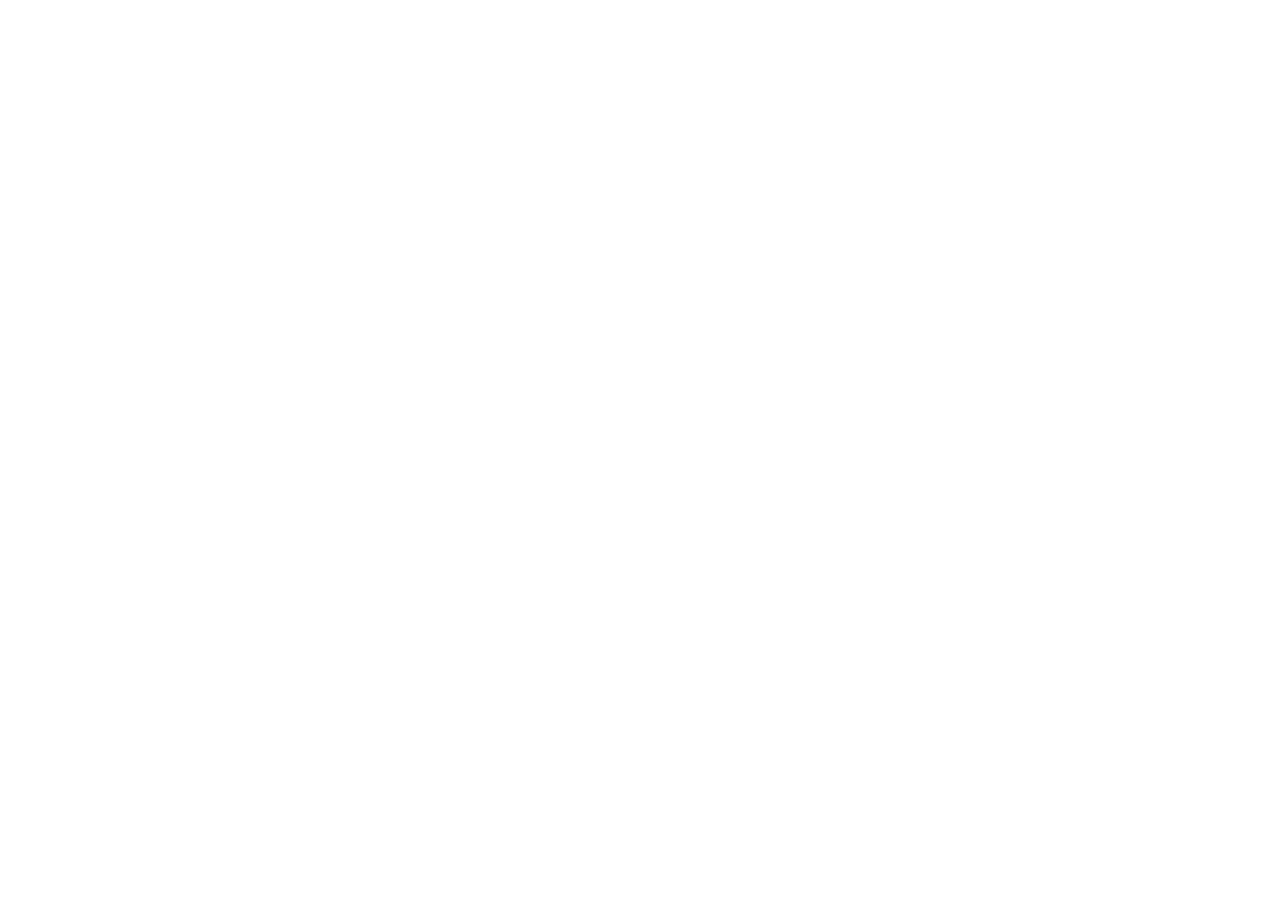
==== index.html @ af360060 "add files" ====
<!DOCTYPE html>
<html lang="en">
<head>
  <meta charset="UTF-8">
  <meta http-equiv="X-UA-Compatible" content="IE=edge">
  <meta name="viewport" content="width=device-width, initial-scale=1.0">
  <title>Today News</title>
  <link rel="shortcut icon" href="/img/icon.png" type="image/x-icon">
<link rel="stylesheet" href="/css/style.css">
</head>
<body>
  
</body>
</html>
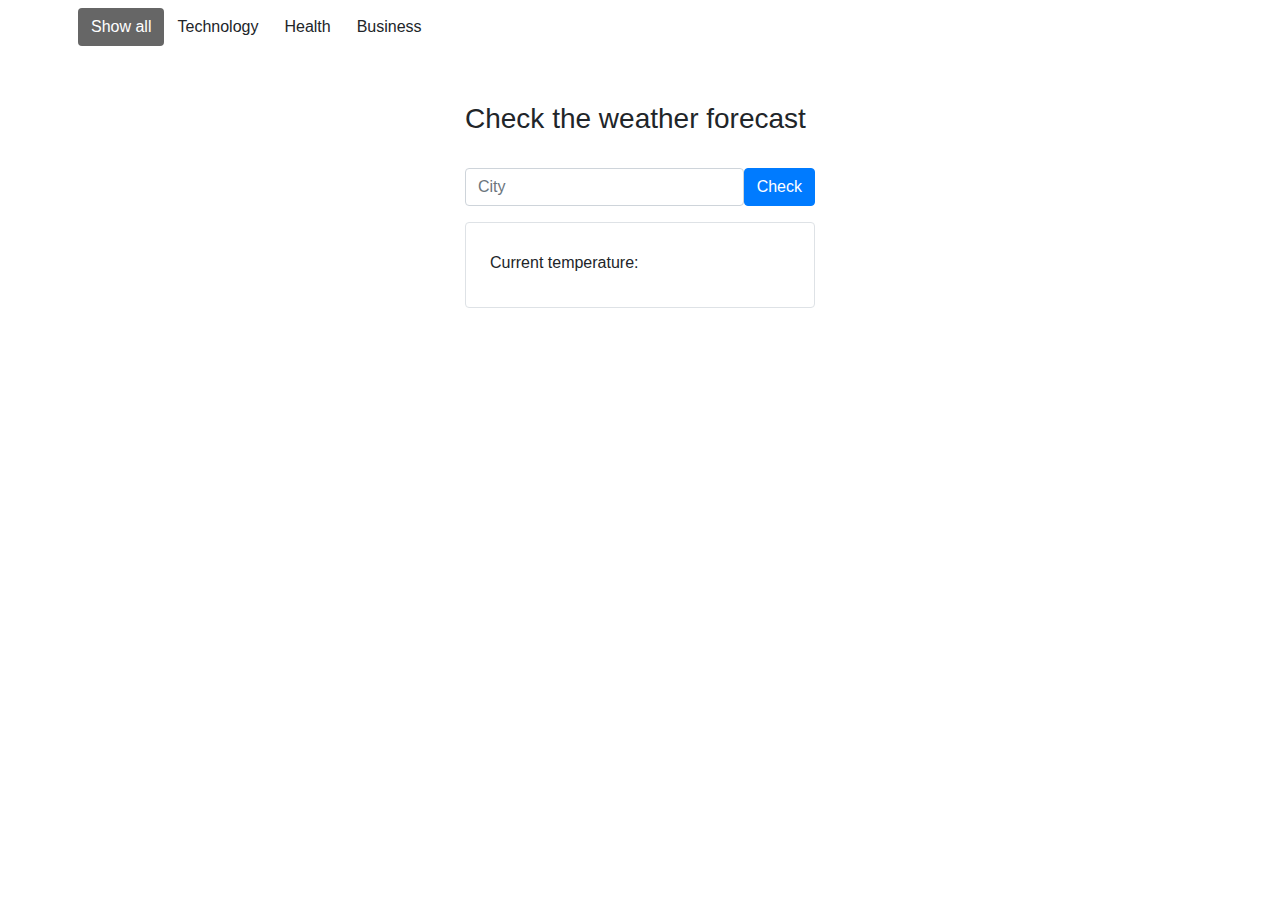
==== commit d9a9b353: "weather" ====
--- a/index.html
+++ b/index.html
@@ -1,4 +1,4 @@
-<!DOCTYPE html>
+
 <html lang="en">
 <head>
   <meta charset="UTF-8">
@@ -6,9 +6,65 @@
   <meta name="viewport" content="width=device-width, initial-scale=1.0">
   <title>Today News</title>
   <link rel="shortcut icon" href="/img/icon.png" type="image/x-icon">
+  <link rel="stylesheet" href="https://stackpath.bootstrapcdn.com/bootstrap/4.3.1/css/bootstrap.min.css" integrity="sha384-ggOyR0iXCbMQv3Xipma34MD+dH/1fQ784/j6cY/iJTQUOhcWr7x9JvoRxT2MZw1T" crossorigin="anonymous">
 <link rel="stylesheet" href="/css/style.css">
+
 </head>
 <body>
-  
+  <!--Start container-->
+  <div class="container" >
+     <!--Start Categories Buttons-->
+    <div class="row p-2">
+        <button class="btn active" onclick="filterSelection('all')"> Show all</button>
+        <button class="btn" onclick="filterSelection('Technology')"> Technology</button>
+        <button class="btn" onclick="filterSelection('Health')"> Health</button>
+        <button class="btn" onclick="filterSelection('Business')">Business</button>
+        <button class="btn" onclick="filterSelection('colors')"> </button>
+
+    </div>
+    <!--End Categories Buttons-->
+      <!--Start News section-->
+      <div class="row"id="app">
+        </div>
+   <!--End News section-->
+      <!--Start weather section-->
+        <div id="weather">
+            <section class="row">
+                <div class="container py-5 h-100">
+              
+                  <div class="row d-flex justify-content-center align-items-center h-100">
+                    <div class="col-md-8 col-lg-6 col-xl-4">
+              
+                      <h3 class="mb-4 pb-2 fw-normal">Check the weather forecast</h3>
+              
+                  <div class="input-group rounded mb-3">
+                        <input  class="form-control rounded" placeholder="City" id="searchCityInput">
+                        <button class="btn outline btn-primary" id="searchCity">Check</button>
+                      </div>
+
+                      <div class="card shadow-0 border">
+                        <div class="card-body p-4">
+              
+                          <h4 class="mb-1 sfw-normal" id="city_name"></h4>
+                          <p class="mb-2">Current temperature: <strong id="temp"></strong></p>
+                          <div class="d-flex flex-row align-items-center">
+                            <p class="mb-0 me-4" id="ob_time"></p>
+                            <i class="fas fa-cloud fa-3x" style="color: #eee;"></i>
+                          </div>
+              
+                        </div>
+                      </div>
+              
+                    </div>
+                  </div>
+              
+                </div>
+              </section>
+          </div>
+           <!--End weather section-->
+</div>
+<!--End container-->
+<!--script files-->
+<script src="script.js"></script>
 </body>
 </html>--- a/css/style.css
+++ b/css/style.css
@@ -0,0 +1,19 @@
+.filterDiv {
+    float: left;
+    background-color: #2196F3;
+    color: #ffffff;
+    width: 100px;
+    line-height: 100px;
+    text-align: center;
+    margin: 2px;
+    display: none;
+  }
+  
+  .show {
+    display: block;
+  }
+
+  .btn.active {
+    background-color: #666;
+    color: white;
+  }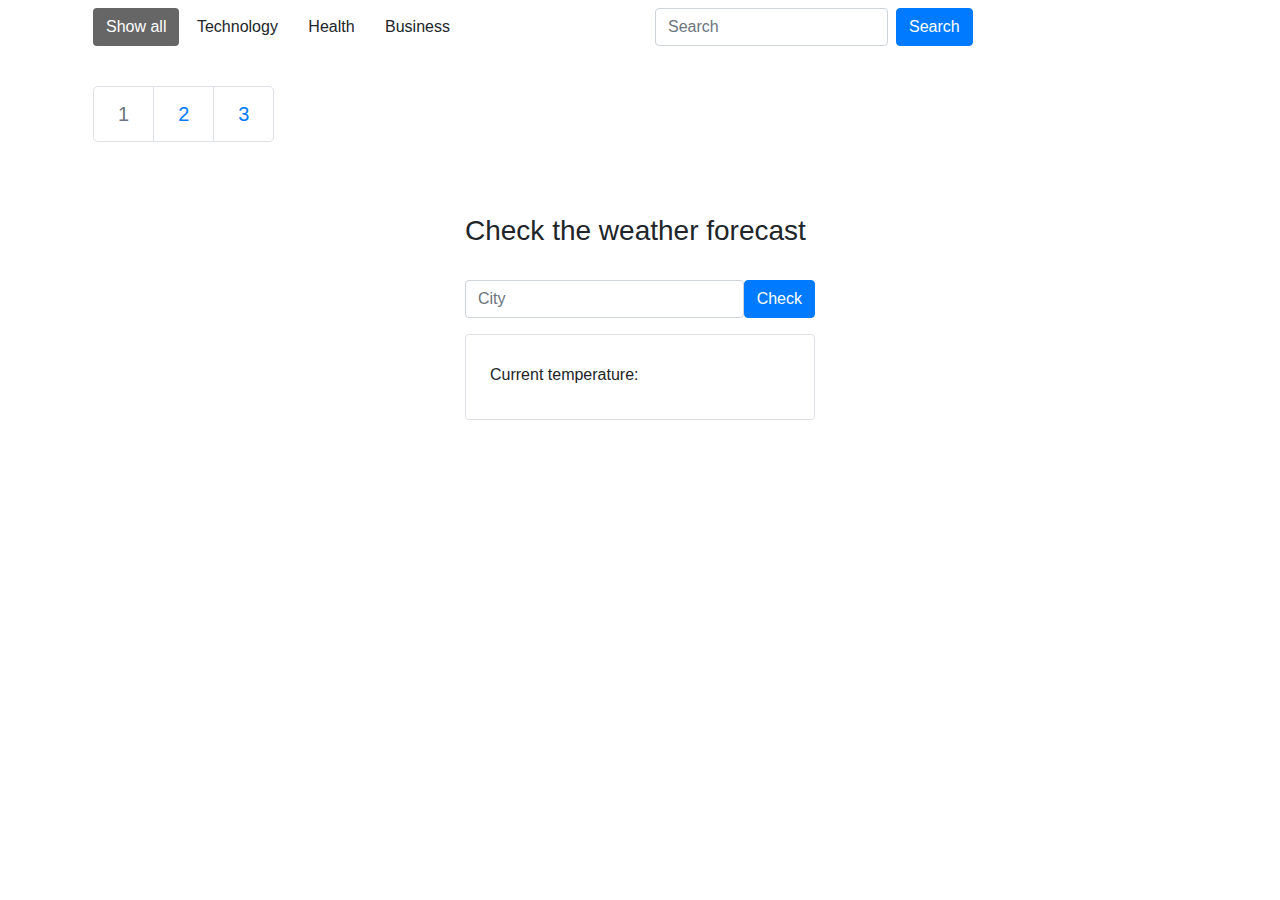
==== commit ab389e1c: "Pagination" ====
--- a/index.html
+++ b/index.html
@@ -7,7 +7,9 @@
   <title>Today News</title>
   <link rel="shortcut icon" href="/img/icon.png" type="image/x-icon">
   <link rel="stylesheet" href="https://stackpath.bootstrapcdn.com/bootstrap/4.3.1/css/bootstrap.min.css" integrity="sha384-ggOyR0iXCbMQv3Xipma34MD+dH/1fQ784/j6cY/iJTQUOhcWr7x9JvoRxT2MZw1T" crossorigin="anonymous">
-<link rel="stylesheet" href="/css/style.css">
+  <link rel="stylesheet" href="https://maxcdn.bootstrapcdn.com/bootstrap/4.0.0/css/bootstrap.min.css" integrity="sha384-Gn5384xqQ1aoWXA+058RXPxPg6fy4IWvTNh0E263XmFcJlSAwiGgFAW/dAiS6JXm" crossorigin="anonymous">
+
+  <link rel="stylesheet" href="/css/style.css">
 
 </head>
 <body>
@@ -15,17 +17,36 @@
   <div class="container" >
      <!--Start Categories Buttons-->
     <div class="row p-2">
-        <button class="btn active" onclick="filterSelection('all')"> Show all</button>
-        <button class="btn" onclick="filterSelection('Technology')"> Technology</button>
-        <button class="btn" onclick="filterSelection('Health')"> Health</button>
-        <button class="btn" onclick="filterSelection('Business')">Business</button>
-        <button class="btn" onclick="filterSelection('colors')"> </button>
+      <div class="col-6">
+        <button id="all" class="btn active"> Show all</button>
+        <button id="Technology" class="btn"> Technology</button>
+        <button id="Health" class="btn"> Health</button>
+        <button id="Business" class="btn">Business</button>
+      </div>
+      <div class="col-6">
+        <form class="form-inline md-form mr-auto mb-4">
+            <input id="wordSearch" class="form-control mr-sm-2" type="text" placeholder="Search" aria-label="Search">
+            <button id="searchButton"class="btn outline btn-primary" type="submit">Search</button>
+          </form>
+          </div>
 
     </div>
     <!--End Categories Buttons-->
       <!--Start News section-->
-      <div class="row"id="app">
+  
+      <div class="row" id="app">
+
+          
         </div>
+        <nav class="row m-2" aria-label="...">
+            <ul class="pagination pagination-lg">
+              <li class="page-item disabled">
+                  <button id="one" class="page-link" >1</button>              </li>
+              <li class="page-item"><button id="tow" class="page-link" >2</button></li>
+              <li class="page-item"><button id="three" class="page-link" >3</button></li>
+            </ul>
+          </nav>
+ 
    <!--End News section-->
       <!--Start weather section-->
         <div id="weather">
--- a/css/style.css
+++ b/css/style.css
@@ -16,4 +16,8 @@
   .btn.active {
     background-color: #666;
     color: white;
+  }
+
+  .disabled{
+    color: #666;
   }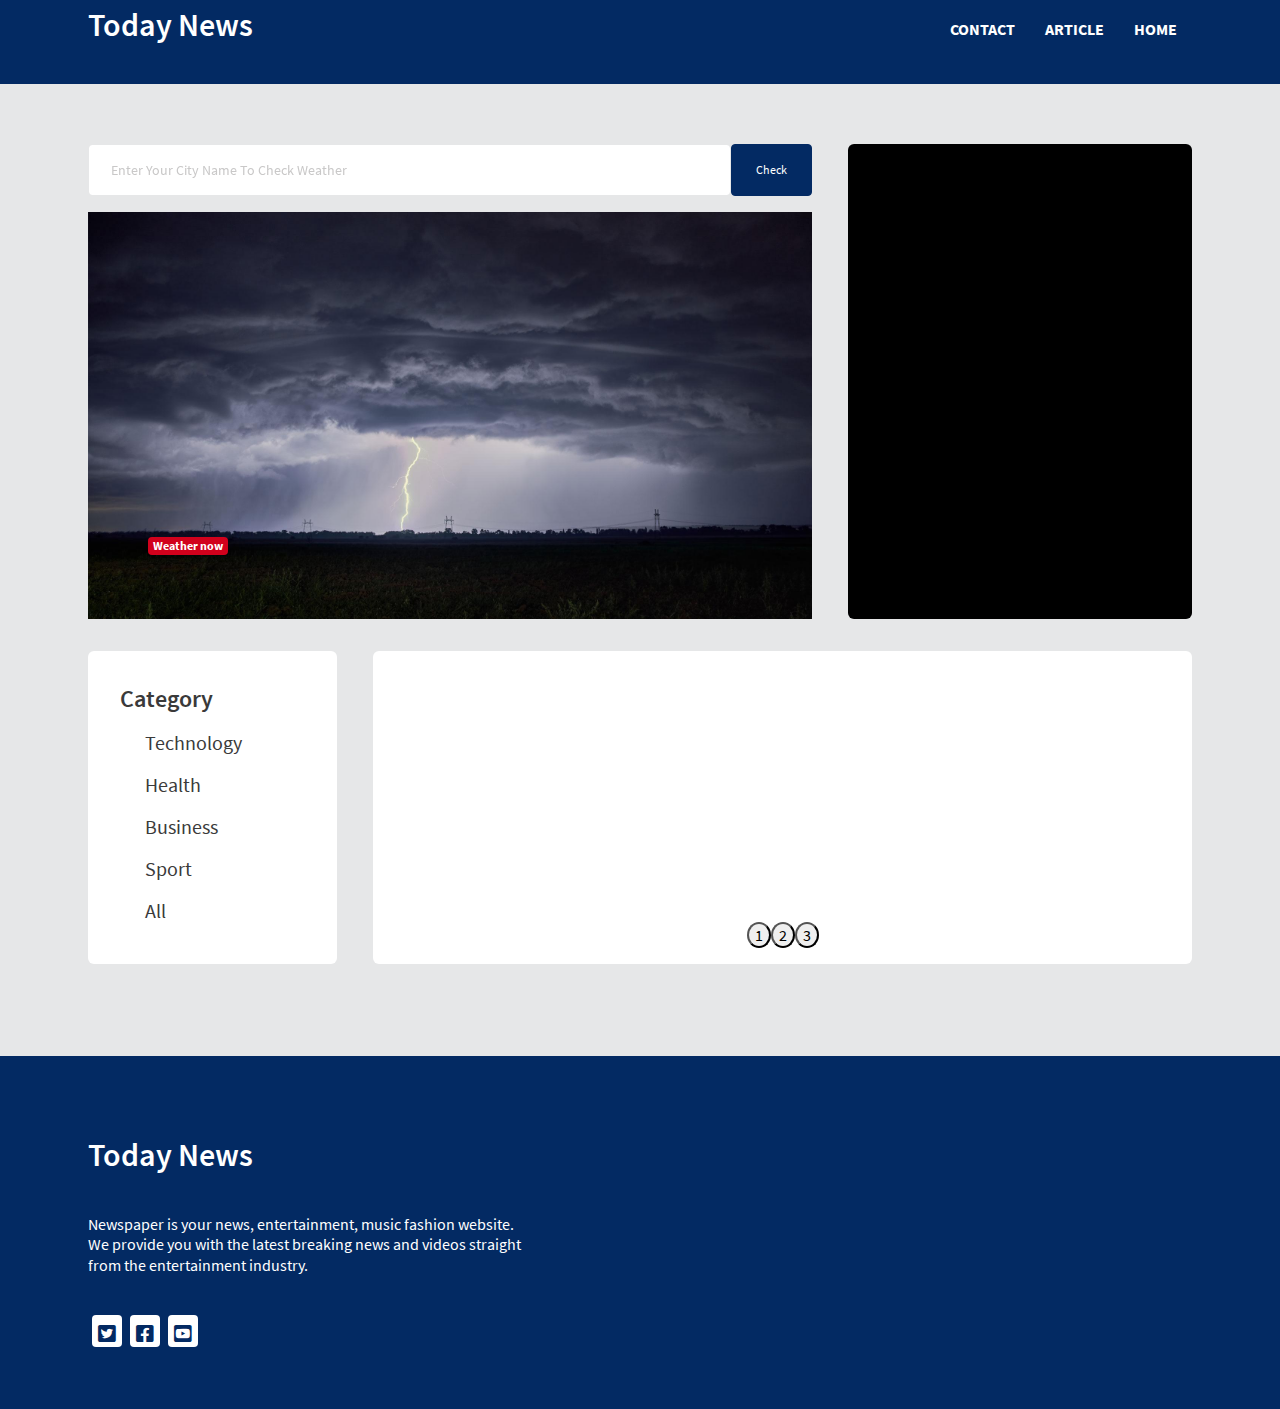
==== commit 019c6e1e: "last" ====
--- a/index.html
+++ b/index.html
@@ -1,91 +1,217 @@
-
-<html lang="en">
-<head>
-  <meta charset="UTF-8">
-  <meta http-equiv="X-UA-Compatible" content="IE=edge">
-  <meta name="viewport" content="width=device-width, initial-scale=1.0">
-  <title>Today News</title>
-  <link rel="shortcut icon" href="/img/icon.png" type="image/x-icon">
-  <link rel="stylesheet" href="https://stackpath.bootstrapcdn.com/bootstrap/4.3.1/css/bootstrap.min.css" integrity="sha384-ggOyR0iXCbMQv3Xipma34MD+dH/1fQ784/j6cY/iJTQUOhcWr7x9JvoRxT2MZw1T" crossorigin="anonymous">
-  <link rel="stylesheet" href="https://maxcdn.bootstrapcdn.com/bootstrap/4.0.0/css/bootstrap.min.css" integrity="sha384-Gn5384xqQ1aoWXA+058RXPxPg6fy4IWvTNh0E263XmFcJlSAwiGgFAW/dAiS6JXm" crossorigin="anonymous">
-
-  <link rel="stylesheet" href="/css/style.css">
-
-</head>
-<body>
-  <!--Start container-->
-  <div class="container" >
-     <!--Start Categories Buttons-->
-    <div class="row p-2">
-      <div class="col-6">
-        <button id="all" class="btn active"> Show all</button>
-        <button id="Technology" class="btn"> Technology</button>
-        <button id="Health" class="btn"> Health</button>
-        <button id="Business" class="btn">Business</button>
-      </div>
-      <div class="col-6">
-        <form class="form-inline md-form mr-auto mb-4">
-            <input id="wordSearch" class="form-control mr-sm-2" type="text" placeholder="Search" aria-label="Search">
-            <button id="searchButton"class="btn outline btn-primary" type="submit">Search</button>
-          </form>
+<!DOCTYPE html>
+<html lang="zxx">
+  <head>
+    <!-- Required meta tags -->
+    <meta charset="UTF-8" />
+    <meta name="viewport" content="width=device-width, initial-scale=1.0" />
+    <meta http-equiv="X-UA-Compatible" content="ie=edge" />
+    <title>Today News</title>
+    <link rel="shortcut icon" href="/img/icon.png" type="image/x-icon">
+    <link rel="stylesheet" href="https://stackpath.bootstrapcdn.com/bootstrap/4.3.1/css/bootstrap.min.css" integrity="sha384-ggOyR0iXCbMQv3Xipma34MD+dH/1fQ784/j6cY/iJTQUOhcWr7x9JvoRxT2MZw1T" crossorigin="anonymous">
+    <link rel="stylesheet" href="https://maxcdn.bootstrapcdn.com/bootstrap/4.0.0/css/bootstrap.min.css" integrity="sha384-Gn5384xqQ1aoWXA+058RXPxPg6fy4IWvTNh0E263XmFcJlSAwiGgFAW/dAiS6JXm" crossorigin="anonymous">
+    <link
+    rel="stylesheet"
+    href="//use.fontawesome.com/releases/v5.0.7/css/all.css"
+  />
+
+    <link
+      rel="stylesheet"
+      href="assets/css/materialdesignicons.min.css"
+    />
+    <link rel="stylesheet" href="assets/vendors/aos/dist/aos.css/aos.css" />
+
+    <!-- inject:css -->
+    <link rel="stylesheet" href="assets/css/style.css">
+  </head>
+
+  <body>
+    <div class="container-scroller">
+      <div class="main-panel">
+        <!-- partial:partials/_navbar.html -->
+        <header id="header">
+          <div class="container">
+            <nav class="navbar navbar-expand-lg navbar-light">
+              <div class="navbar-bottom">
+                <div class="d-flex justify-content-between align-items-center">
+                  <div>
+                    <a class="navbar-brand" href="#"
+                      ><span><h1 class="text-white">Today News</h1></span></a>
+                  </div>
+                  <div>
+                    <button
+                      class="navbar-toggler"
+                      type="button"
+                      data-target="#navbarSupportedContent"
+                      aria-controls="navbarSupportedContent"
+                      aria-expanded="false"
+                      aria-label="Toggle navigation"
+                    >
+                      <span class="navbar-toggler-icon"></span>
+                    </button>
+                    <div
+                      class="navbar-collapse justify-content-center collapse"
+                      id="navbarSupportedContent"
+                    >
+                      <ul
+                        class="navbar-nav d-lg-flex justify-content-between align-items-center "
+                      >
+                        <li>
+                          <button class="navbar-close">
+                              <i class="fas fa-window-close"></i>
+                          </button>
+                        </li>
+                       
+                        <li class="nav-item">
+                          <a class="nav-link" href="contactus.html">Contact</a>
+                        </li>
+                        <li class="nav-item active">
+                            <a class="nav-link" href="#app">Article</a>
+                          </li>
+                        <li class="nav-item active">
+                            <a class="nav-link" href="index.html">Home</a>
+                          </li>
+                      </ul>
+                    </div>
+                  </div>
+                  
+                </div>
+              </div>
+            </nav>
           </div>
-
-    </div>
-    <!--End Categories Buttons-->
-      <!--Start News section-->
-  
-      <div class="row" id="app">
-
-          
-        </div>
-        <nav class="row m-2" aria-label="...">
-            <ul class="pagination pagination-lg">
-              <li class="page-item disabled">
-                  <button id="one" class="page-link" >1</button>              </li>
-              <li class="page-item"><button id="tow" class="page-link" >2</button></li>
-              <li class="page-item"><button id="three" class="page-link" >3</button></li>
-            </ul>
-          </nav>
- 
-   <!--End News section-->
-      <!--Start weather section-->
-        <div id="weather">
-            <section class="row">
-                <div class="container py-5 h-100">
-              
-                  <div class="row d-flex justify-content-center align-items-center h-100">
-                    <div class="col-md-8 col-lg-6 col-xl-4">
-              
-                      <h3 class="mb-4 pb-2 fw-normal">Check the weather forecast</h3>
-              
-                  <div class="input-group rounded mb-3">
-                        <input  class="form-control rounded" placeholder="City" id="searchCityInput">
+        </header>
+
+        <!-- partial -->
+        <div class="content-wrapper">
+          <div class="container">
+            <div class="row" data-aos="fade-up">
+              <div class="col-xl-8 stretch-card grid-margin">
+                <div class="position-relative">
+                    <div class="input-group rounded mb-3">
+                        <input  class="form-control rounded" placeholder="Enter Your City Name To Check Weather" id="searchCityInput">
                         <button class="btn outline btn-primary" id="searchCity">Check</button>
                       </div>
-
-                      <div class="card shadow-0 border">
-                        <div class="card-body p-4">
+                      <div class="banner-content">
+                      
+                          <div class="badge badge-danger fs-12 font-weight-bold mb-3">
+                            Weather now
+                          </div>
+                          <h1 class="mb-0" id="city_name"></h1>
+                          <h1 id="temp"></h1>
+                          <h1 class="mb-2" id="ob_time">
+                          </h1>
+                        
+                        </div>
+                  <img
+                    src="assets/images/ASpot_Weather.jpeg"
+                    alt="banner"
+                    class="img-fluid"
+                  />
+                  
+                 
+                </div>
+              </div>
+              <!--last news-->
+              <div class="col-xl-4 stretch-card grid-margin">
+                <div class="card bg-dark text-white">
+                  <div class="card-body" id="lastNews">
+                  
+                  </div>
+                </div>
+              </div>
+            </div>
+            <div class="row" data-aos="fade-up">
+              <div class="col-lg-3 stretch-card grid-margin">
+                <div class="card">
+                  <div class="card-body">
+                    <h2>Category</h2>
+                    <ul class="vertical-menu">
+                      <li><button id="Technology" style="font-size:20px;" class="btn">Technology</button></li>
+                      <li><button id="Health" style="font-size:20px;" class="btn">Health</button></li>
+                      <li><button id="Business" style="font-size:20px;" class="btn">Business</button></li>
+                      <li><button id="Sport" style="font-size:20px;" class="btn">Sport</button></li>
+                      <li><button id="all" style="font-size:20px;" class="btn">All</button></li>
+                    </ul>
+                  </div>
+                </div>
+              </div>
+
+              <!--articles-->
+              <div class="col-lg-9 stretch-card grid-margin">
+                <div class="card">
+                  <div class="card-body" id="app" >
+
+                  </div>
+                  <nav class="ml-auto mr-auto" aria-label="...">
+                      <ul class="pagination pagination-lg" style="padding:0">
+                        <li class="page-item  disabled" value="1">
+                            <button id="one" class=" rounded-circle" >1</button>              </li>
+                        <li class="page-item" value="2"><button id="tow" class="rounded-circle" >2</button></li>
+                        <li class="page-item" value="2"><button id="three" class="rounded-circle" >3</button></li>
+                      </ul>
+                    </nav>
+                </div>
+                
+              </div>
               
-                          <h4 class="mb-1 sfw-normal" id="city_name"></h4>
-                          <p class="mb-2">Current temperature: <strong id="temp"></strong></p>
-                          <div class="d-flex flex-row align-items-center">
-                            <p class="mb-0 me-4" id="ob_time"></p>
-                            <i class="fas fa-cloud fa-3x" style="color: #eee;"></i>
-                          </div>
-              
-                        </div>
-                      </div>
-              
-                    </div>
-                  </div>
-              
-                </div>
-              </section>
+            </div>
+
           </div>
-           <!--End weather section-->
-</div>
-<!--End container-->
-<!--script files-->
-<script src="script.js"></script>
-</body>
-</html>+        </div>
+        <!-- main-panel ends -->
+        <!-- container-scroller ends -->
+
+        <!-- partial:partials/_footer.html -->
+        <footer>
+          <div class="footer-top">
+            <div class="container">
+              <div class="row">
+                <div class="col-sm-5">
+                    <a class="navbar-brand" href="#"
+                    ><span><h1 class="text-white">Today News</h1></span></a>
+                  <h5 class="font-weight-normal mt-4 mb-5">
+                    Newspaper is your news, entertainment, music fashion website. We
+                    provide you with the latest breaking news and videos straight from
+                    the entertainment industry.
+                  </h5>
+                  <ul class="social-media mb-3">
+                      <li>
+                          <a href="https://twitter.com/bex_2030">
+                            <i class="fab fa-twitter-square"></i>
+                          </a>
+                        </li>
+                    <li>
+                      <a href="#">
+                          <i class="fab fa-facebook-square"></i>
+                      </a>
+                    </li>
+                    <li>
+                      <a href="#">
+                          <i class="fab fa-youtube-square"></i>
+                      </a>
+                    </li>
+                   
+                  </ul>
+                </div>
+
+              </div>
+            </div>
+          </div>
+ 
+        </footer>
+
+        <!-- partial -->
+      </div>
+    </div>
+    <!-- inject:js -->
+    <script src="assets/vendors/js/vendor.bundle.base.js"></script>
+    <!-- endinject -->
+    <!-- plugin js for this page -->
+    <script src="assets/vendors/aos/dist/aos.js/aos.js"></script>
+    <!-- End plugin js for this page -->
+    <!-- Custom js for this page-->
+    <script src="assets/js/demo.js"></script>
+    <script src="assets/js/jquery.easeScroll.js"></script>
+    <!-- End custom js for this page-->
+    <script src="assets/js/script.js"></script>
+  </body>
+</html>
--- a/assets/css/style.css
+++ b/assets/css/style.css
@@ -0,0 +1,10889 @@
+/*-------------------------------------------------------------------*/
+/* === Import Bootstrap functions and variables === */
+/*-------------------------------------------------------------------*/
+/* === Import template variables === */
+/*-------------------------------------------------------------------*/
+/* === Boostrap Main SCSS === */
+/*!
+ * Bootstrap v4.4.1 (https://getbootstrap.com/)
+ * Copyright 2011-2019 The Bootstrap Authors
+ * Copyright 2011-2019 Twitter, Inc.
+ * Licensed under MIT (https://github.com/twbs/bootstrap/blob/master/LICENSE)
+ */
+ .filterDiv {
+  float: left;
+  background-color: #2196F3;
+  color: #ffffff;
+  width: 100px;
+  line-height: 100px;
+  text-align: center;
+  margin: 2px;
+  display: none;
+}
+
+.show {
+  display: block;
+}
+
+.btn.active {
+  color: #f5a623;
+}
+
+.disabled{
+  color: #032a63;
+}
+:root {
+  --blue: #5e50f9;
+  --indigo: #6610f2;
+  --purple: #6a008a;
+  --pink: #e91e63;
+  --red: #f96868;
+  --orange: #f2a654;
+  --yellow: #f6e84e;
+  --green: #46c35f;
+  --teal: #58d8a3;
+  --cyan: #57c7d4;
+  --white: #ffffff;
+  --gray: #6c757d;
+  --gray-dark: #0f1531;
+  --blue: #5e50f9;
+  --indigo: #6610f2;
+  --purple: #6a008a;
+  --pink: #e91e63;
+  --red: #f96868;
+  --orange: #f2a654;
+  --yellow: #f6e84e;
+  --green: #46c35f;
+  --teal: #58d8a3;
+  --cyan: #57c7d4;
+  --white: #ffffff;
+  --gray: #434a54;
+  --gray-light: #aab2bd;
+  --gray-lighter: #e8eff4;
+  --gray-lightest: #e6e9ed;
+  --black: #000000;
+  --primary: #032a63;
+  --secondary: #3a3a3a;
+  --success: #3e8177;
+  --info: #4d7cff;
+  --warning: #f5a623;
+  --danger: #d1011c;
+  --light: #f8f8f8;
+  --dark: #000000;
+  --breakpoint-xs: 0;
+  --breakpoint-sm: 576px;
+  --breakpoint-md: 768px;
+  --breakpoint-lg: 992px;
+  --breakpoint-xl: 1200px;
+  --font-family-sans-serif: -apple-system, BlinkMacSystemFont, "Segoe UI", Roboto, "Helvetica Neue", Arial, "Noto Sans", sans-serif, "Apple Color Emoji", "Segoe UI Emoji", "Segoe UI Symbol", "Noto Color Emoji";
+  --font-family-monospace: SFMono-Regular, Menlo, Monaco, Consolas, "Liberation Mono", "Courier New", monospace;
+}
+
+*,
+*::before,
+*::after {
+  box-sizing: border-box;
+}
+
+html {
+  font-family: sans-serif;
+  line-height: 1.15;
+  -webkit-text-size-adjust: 100%;
+  -webkit-tap-highlight-color: rgba(0, 0, 0, 0);
+}
+
+article, aside, figcaption, figure, footer, header, hgroup, main, nav, section {
+  display: block;
+}
+
+body {
+  margin: 0;
+  font-family: -apple-system, BlinkMacSystemFont, "Segoe UI", Roboto, "Helvetica Neue", Arial, "Noto Sans", sans-serif, "Apple Color Emoji", "Segoe UI Emoji", "Segoe UI Symbol", "Noto Color Emoji";
+  font-size: 1rem;
+  font-weight: 400;
+  line-height: 1.5;
+  color: #3a3a3a;
+  text-align: left;
+  background-color: #fff;
+}
+
+[tabindex="-1"]:focus:not(:focus-visible) {
+  outline: 0 !important;
+}
+
+hr {
+  box-sizing: content-box;
+  height: 0;
+  overflow: visible;
+}
+
+h1, h2, h3, h4, h5, h6 {
+  margin-top: 0;
+  margin-bottom: 0.5rem;
+}
+
+p {
+  margin-top: 0;
+  margin-bottom: 1rem;
+}
+
+abbr[title],
+abbr[data-original-title] {
+  text-decoration: underline;
+  text-decoration: underline dotted;
+  cursor: help;
+  border-bottom: 0;
+  text-decoration-skip-ink: none;
+}
+
+address {
+  margin-bottom: 1rem;
+  font-style: normal;
+  line-height: inherit;
+}
+
+ol,
+ul,
+dl {
+  margin-top: 0;
+  margin-bottom: 1rem;
+}
+
+ol ol,
+ul ul,
+ol ul,
+ul ol {
+  margin-bottom: 0;
+}
+
+dt {
+  font-weight: 700;
+}
+
+dd {
+  margin-bottom: .5rem;
+  margin-left: 0;
+}
+
+blockquote {
+  margin: 0 0 1rem;
+}
+
+b,
+strong {
+  font-weight: bolder;
+}
+
+small {
+  font-size: 80%;
+}
+
+sub,
+sup {
+  position: relative;
+  font-size: 75%;
+  line-height: 0;
+  vertical-align: baseline;
+}
+
+sub {
+  bottom: -.25em;
+}
+
+sup {
+  top: -.5em;
+}
+
+a {
+  color: #007bff;
+  text-decoration: none;
+  background-color: transparent;
+}
+
+a:hover {
+  color: #0056b3;
+  text-decoration: underline;
+}
+
+a:not([href]) {
+  color: inherit;
+  text-decoration: none;
+}
+
+a:not([href]):hover {
+  color: inherit;
+  text-decoration: none;
+}
+
+pre,
+code,
+kbd,
+samp {
+  font-family: SFMono-Regular, Menlo, Monaco, Consolas, "Liberation Mono", "Courier New", monospace;
+  font-size: 1em;
+}
+
+pre {
+  margin-top: 0;
+  margin-bottom: 1rem;
+  overflow: auto;
+}
+
+figure {
+  margin: 0 0 1rem;
+}
+
+img {
+  vertical-align: middle;
+  border-style: none;
+}
+
+svg {
+  overflow: hidden;
+  vertical-align: middle;
+}
+
+table {
+  border-collapse: collapse;
+}
+
+caption {
+  padding-top: 0.75rem;
+  padding-bottom: 0.75rem;
+  color: #6c757d;
+  text-align: left;
+  caption-side: bottom;
+}
+
+th {
+  text-align: inherit;
+}
+
+label {
+  display: inline-block;
+  margin-bottom: 0.5rem;
+}
+
+button {
+  border-radius: 0;
+}
+
+button:focus {
+  outline: 1px dotted;
+  outline: 5px auto -webkit-focus-ring-color;
+}
+
+input,
+button,
+select,
+optgroup,
+textarea {
+  margin: 0;
+  font-family: inherit;
+  font-size: inherit;
+  line-height: inherit;
+}
+
+button,
+input {
+  overflow: visible;
+}
+
+button,
+select {
+  text-transform: none;
+}
+
+select {
+  word-wrap: normal;
+}
+
+button,
+[type="button"],
+[type="reset"],
+[type="submit"] {
+  -webkit-appearance: button;
+}
+
+button:not(:disabled),
+[type="button"]:not(:disabled),
+[type="reset"]:not(:disabled),
+[type="submit"]:not(:disabled) {
+  cursor: pointer;
+}
+
+button::-moz-focus-inner,
+[type="button"]::-moz-focus-inner,
+[type="reset"]::-moz-focus-inner,
+[type="submit"]::-moz-focus-inner {
+  padding: 0;
+  border-style: none;
+}
+
+input[type="radio"],
+input[type="checkbox"] {
+  box-sizing: border-box;
+  padding: 0;
+}
+
+input[type="date"],
+input[type="time"],
+input[type="datetime-local"],
+input[type="month"] {
+  -webkit-appearance: listbox;
+}
+
+textarea {
+  overflow: auto;
+  resize: vertical;
+}
+
+fieldset {
+  min-width: 0;
+  padding: 0;
+  margin: 0;
+  border: 0;
+}
+
+legend {
+  display: block;
+  width: 100%;
+  max-width: 100%;
+  padding: 0;
+  margin-bottom: .5rem;
+  font-size: 1.5rem;
+  line-height: inherit;
+  color: inherit;
+  white-space: normal;
+}
+
+progress {
+  vertical-align: baseline;
+}
+
+[type="number"]::-webkit-inner-spin-button,
+[type="number"]::-webkit-outer-spin-button {
+  height: auto;
+}
+
+[type="search"] {
+  outline-offset: -2px;
+  -webkit-appearance: none;
+}
+
+[type="search"]::-webkit-search-decoration {
+  -webkit-appearance: none;
+}
+
+::-webkit-file-upload-button {
+  font: inherit;
+  -webkit-appearance: button;
+}
+
+output {
+  display: inline-block;
+}
+
+summary {
+  display: list-item;
+  cursor: pointer;
+}
+
+template {
+  display: none;
+}
+
+[hidden] {
+  display: none !important;
+}
+
+h1, h2, h3, h4, h5, h6,
+.h1, .h2, .h3, .h4, .h5, .h6 {
+  margin-bottom: 0.5rem;
+  font-weight: 500;
+  line-height: 1.2;
+}
+
+h1, .h1 {
+  font-size: 2.5rem;
+}
+
+h2, .h2 {
+  font-size: 2rem;
+}
+
+h3, .h3 {
+  font-size: 1.75rem;
+}
+
+h4, .h4 {
+  font-size: 1.5rem;
+}
+
+h5, .h5 {
+  font-size: 1.25rem;
+}
+
+h6, .h6 {
+  font-size: 1rem;
+}
+
+.lead {
+  font-size: 1.25rem;
+  font-weight: 300;
+}
+
+.display-1 {
+  font-size: 6rem;
+  font-weight: 300;
+  line-height: 1.2;
+}
+
+.display-2 {
+  font-size: 5.5rem;
+  font-weight: 300;
+  line-height: 1.2;
+}
+
+.display-3 {
+  font-size: 4.5rem;
+  font-weight: 300;
+  line-height: 1.2;
+}
+
+.display-4 {
+  font-size: 3.5rem;
+  font-weight: 300;
+  line-height: 1.2;
+}
+
+hr {
+  margin-top: 1rem;
+  margin-bottom: 1rem;
+  border: 0;
+  border-top: 1px solid rgba(0, 0, 0, 0.1);
+}
+
+small,
+.small {
+  font-size: 80%;
+  font-weight: 400;
+}
+
+mark,
+.mark {
+  padding: 0.2em;
+  background-color: #fcf8e3;
+}
+
+.list-unstyled {
+  padding-left: 0;
+  list-style: none;
+}
+
+.list-inline {
+  padding-left: 0;
+  list-style: none;
+}
+
+.list-inline-item {
+  display: inline-block;
+}
+
+.list-inline-item:not(:last-child) {
+  margin-right: 0.5rem;
+}
+
+.initialism {
+  font-size: 90%;
+  text-transform: uppercase;
+}
+
+.blockquote {
+  margin-bottom: 1rem;
+  font-size: 1.25rem;
+}
+
+.blockquote-footer {
+  display: block;
+  font-size: 80%;
+  color: #6c757d;
+}
+
+.blockquote-footer::before {
+  content: "\2014\00A0";
+}
+
+.img-fluid {
+  max-width: 100%;
+  height: auto;
+}
+
+.img-thumbnail {
+  padding: 0.25rem;
+  background-color: #fff;
+  border: 1px solid #dee2e6;
+  border-radius: 0.25rem;
+  max-width: 100%;
+  height: auto;
+}
+
+.figure {
+  display: inline-block;
+}
+
+.figure-img {
+  margin-bottom: 0.5rem;
+  line-height: 1;
+}
+
+.figure-caption {
+  font-size: 90%;
+  color: #6c757d;
+}
+
+code {
+  font-size: 87.5%;
+  color: #e83e8c;
+  word-wrap: break-word;
+}
+
+a > code {
+  color: inherit;
+}
+
+kbd {
+  padding: 0.2rem 0.4rem;
+  font-size: 87.5%;
+  color: #fff;
+  background-color: #212529;
+  border-radius: 0.2rem;
+}
+
+kbd kbd {
+  padding: 0;
+  font-size: 100%;
+  font-weight: 700;
+}
+
+pre {
+  display: block;
+  font-size: 87.5%;
+  color: #212529;
+}
+
+pre code {
+  font-size: inherit;
+  color: inherit;
+  word-break: normal;
+}
+
+.pre-scrollable {
+  max-height: 340px;
+  overflow-y: scroll;
+}
+
+.container {
+  width: 100%;
+  padding-right: 18px;
+  padding-left: 18px;
+  margin-right: auto;
+  margin-left: auto;
+}
+
+@media (min-width: 576px) {
+  .container {
+    max-width: 540px;
+  }
+}
+
+@media (min-width: 768px) {
+  .container {
+    max-width: 720px;
+  }
+}
+
+@media (min-width: 992px) {
+  .container {
+    max-width: 960px;
+  }
+}
+
+@media (min-width: 1200px) {
+  .container {
+    max-width: 1140px;
+  }
+}
+
+.container-fluid, .container-sm, .container-md, .container-lg, .container-xl {
+  width: 100%;
+  padding-right: 18px;
+  padding-left: 18px;
+  margin-right: auto;
+  margin-left: auto;
+}
+
+@media (min-width: 576px) {
+  .container, .container-sm {
+    max-width: 540px;
+  }
+}
+
+@media (min-width: 768px) {
+  .container, .container-sm, .container-md {
+    max-width: 720px;
+  }
+}
+
+@media (min-width: 992px) {
+  .container, .container-sm, .container-md, .container-lg {
+    max-width: 960px;
+  }
+}
+
+@media (min-width: 1200px) {
+  .container, .container-sm, .container-md, .container-lg, .container-xl {
+    max-width: 1140px;
+  }
+}
+
+.row {
+  display: flex;
+  flex-wrap: wrap;
+  margin-right: -18px;
+  margin-left: -18px;
+}
+
+.no-gutters {
+  margin-right: 0;
+  margin-left: 0;
+}
+
+.no-gutters > .col,
+.no-gutters > [class*="col-"] {
+  padding-right: 0;
+  padding-left: 0;
+}
+
+.col-1, .col-2, .col-3, .col-4, .col-5, .col-6, .col-7, .col-8, .col-9, .col-10, .col-11, .col-12, .col,
+.col-auto, .col-sm-1, .col-sm-2, .col-sm-3, .col-sm-4, .col-sm-5, .col-sm-6, .col-sm-7, .col-sm-8, .col-sm-9, .col-sm-10, .col-sm-11, .col-sm-12, .col-sm,
+.col-sm-auto, .col-md-1, .col-md-2, .col-md-3, .col-md-4, .col-md-5, .col-md-6, .col-md-7, .col-md-8, .col-md-9, .col-md-10, .col-md-11, .col-md-12, .col-md,
+.col-md-auto, .col-lg-1, .col-lg-2, .col-lg-3, .col-lg-4, .col-lg-5, .col-lg-6, .col-lg-7, .col-lg-8, .col-lg-9, .col-lg-10, .col-lg-11, .col-lg-12, .col-lg,
+.col-lg-auto, .col-xl-1, .col-xl-2, .col-xl-3, .col-xl-4, .col-xl-5, .col-xl-6, .col-xl-7, .col-xl-8, .col-xl-9, .col-xl-10, .col-xl-11, .col-xl-12, .col-xl,
+.col-xl-auto {
+  position: relative;
+  width: 100%;
+  padding-right: 18px;
+  padding-left: 18px;
+}
+
+.col {
+  flex-basis: 0;
+  flex-grow: 1;
+  max-width: 100%;
+}
+
+.row-cols-1 > * {
+  flex: 0 0 100%;
+  max-width: 100%;
+}
+
+.row-cols-2 > * {
+  flex: 0 0 50%;
+  max-width: 50%;
+}
+
+.row-cols-3 > * {
+  flex: 0 0 33.33333%;
+  max-width: 33.33333%;
+}
+
+.row-cols-4 > * {
+  flex: 0 0 25%;
+  max-width: 25%;
+}
+
+.row-cols-5 > * {
+  flex: 0 0 20%;
+  max-width: 20%;
+}
+
+.row-cols-6 > * {
+  flex: 0 0 16.66667%;
+  max-width: 16.66667%;
+}
+
+.col-auto {
+  flex: 0 0 auto;
+  width: auto;
+  max-width: 100%;
+}
+
+.col-1 {
+  flex: 0 0 8.33333%;
+  max-width: 8.33333%;
+}
+
+.col-2 {
+  flex: 0 0 16.66667%;
+  max-width: 16.66667%;
+}
+
+.col-3 {
+  flex: 0 0 25%;
+  max-width: 25%;
+}
+
+.col-4 {
+  flex: 0 0 33.33333%;
+  max-width: 33.33333%;
+}
+
+.col-5 {
+  flex: 0 0 41.66667%;
+  max-width: 41.66667%;
+}
+
+.col-6 {
+  flex: 0 0 50%;
+  max-width: 50%;
+}
+
+.col-7 {
+  flex: 0 0 58.33333%;
+  max-width: 58.33333%;
+}
+
+.col-8 {
+  flex: 0 0 66.66667%;
+  max-width: 66.66667%;
+}
+
+.col-9 {
+  flex: 0 0 75%;
+  max-width: 75%;
+}
+
+.col-10 {
+  flex: 0 0 83.33333%;
+  max-width: 83.33333%;
+}
+
+.col-11 {
+  flex: 0 0 91.66667%;
+  max-width: 91.66667%;
+}
+
+.col-12 {
+  flex: 0 0 100%;
+  max-width: 100%;
+}
+
+.order-first {
+  order: -1;
+}
+
+.order-last {
+  order: 13;
+}
+
+.order-0 {
+  order: 0;
+}
+
+.order-1 {
+  order: 1;
+}
+
+.order-2 {
+  order: 2;
+}
+
+.order-3 {
+  order: 3;
+}
+
+.order-4 {
+  order: 4;
+}
+
+.order-5 {
+  order: 5;
+}
+
+.order-6 {
+  order: 6;
+}
+
+.order-7 {
+  order: 7;
+}
+
+.order-8 {
+  order: 8;
+}
+
+.order-9 {
+  order: 9;
+}
+
+.order-10 {
+  order: 10;
+}
+
+.order-11 {
+  order: 11;
+}
+
+.order-12 {
+  order: 12;
+}
+
+.offset-1 {
+  margin-left: 8.33333%;
+}
+
+.offset-2 {
+  margin-left: 16.66667%;
+}
+
+.offset-3 {
+  margin-left: 25%;
+}
+
+.offset-4 {
+  margin-left: 33.33333%;
+}
+
+.offset-5 {
+  margin-left: 41.66667%;
+}
+
+.offset-6 {
+  margin-left: 50%;
+}
+
+.offset-7 {
+  margin-left: 58.33333%;
+}
+
+.offset-8 {
+  margin-left: 66.66667%;
+}
+
+.offset-9 {
+  margin-left: 75%;
+}
+
+.offset-10 {
+  margin-left: 83.33333%;
+}
+
+.offset-11 {
+  margin-left: 91.66667%;
+}
+
+@media (min-width: 576px) {
+  .col-sm {
+    flex-basis: 0;
+    flex-grow: 1;
+    max-width: 100%;
+  }
+  .row-cols-sm-1 > * {
+    flex: 0 0 100%;
+    max-width: 100%;
+  }
+  .row-cols-sm-2 > * {
+    flex: 0 0 50%;
+    max-width: 50%;
+  }
+  .row-cols-sm-3 > * {
+    flex: 0 0 33.33333%;
+    max-width: 33.33333%;
+  }
+  .row-cols-sm-4 > * {
+    flex: 0 0 25%;
+    max-width: 25%;
+  }
+  .row-cols-sm-5 > * {
+    flex: 0 0 20%;
+    max-width: 20%;
+  }
+  .row-cols-sm-6 > * {
+    flex: 0 0 16.66667%;
+    max-width: 16.66667%;
+  }
+  .col-sm-auto {
+    flex: 0 0 auto;
+    width: auto;
+    max-width: 100%;
+  }
+  .col-sm-1 {
+    flex: 0 0 8.33333%;
+    max-width: 8.33333%;
+  }
+  .col-sm-2 {
+    flex: 0 0 16.66667%;
+    max-width: 16.66667%;
+  }
+  .col-sm-3 {
+    flex: 0 0 25%;
+    max-width: 25%;
+  }
+  .col-sm-4 {
+    flex: 0 0 33.33333%;
+    max-width: 33.33333%;
+  }
+  .col-sm-5 {
+    flex: 0 0 41.66667%;
+    max-width: 41.66667%;
+  }
+  .col-sm-6 {
+    flex: 0 0 50%;
+    max-width: 50%;
+  }
+  .col-sm-7 {
+    flex: 0 0 58.33333%;
+    max-width: 58.33333%;
+  }
+  .col-sm-8 {
+    flex: 0 0 66.66667%;
+    max-width: 66.66667%;
+  }
+  .col-sm-9 {
+    flex: 0 0 75%;
+    max-width: 75%;
+  }
+  .col-sm-10 {
+    flex: 0 0 83.33333%;
+    max-width: 83.33333%;
+  }
+  .col-sm-11 {
+    flex: 0 0 91.66667%;
+    max-width: 91.66667%;
+  }
+  .col-sm-12 {
+    flex: 0 0 100%;
+    max-width: 100%;
+  }
+  .order-sm-first {
+    order: -1;
+  }
+  .order-sm-last {
+    order: 13;
+  }
+  .order-sm-0 {
+    order: 0;
+  }
+  .order-sm-1 {
+    order: 1;
+  }
+  .order-sm-2 {
+    order: 2;
+  }
+  .order-sm-3 {
+    order: 3;
+  }
+  .order-sm-4 {
+    order: 4;
+  }
+  .order-sm-5 {
+    order: 5;
+  }
+  .order-sm-6 {
+    order: 6;
+  }
+  .order-sm-7 {
+    order: 7;
+  }
+  .order-sm-8 {
+    order: 8;
+  }
+  .order-sm-9 {
+    order: 9;
+  }
+  .order-sm-10 {
+    order: 10;
+  }
+  .order-sm-11 {
+    order: 11;
+  }
+  .order-sm-12 {
+    order: 12;
+  }
+  .offset-sm-0 {
+    margin-left: 0;
+  }
+  .offset-sm-1 {
+    margin-left: 8.33333%;
+  }
+  .offset-sm-2 {
+    margin-left: 16.66667%;
+  }
+  .offset-sm-3 {
+    margin-left: 25%;
+  }
+  .offset-sm-4 {
+    margin-left: 33.33333%;
+  }
+  .offset-sm-5 {
+    margin-left: 41.66667%;
+  }
+  .offset-sm-6 {
+    margin-left: 50%;
+  }
+  .offset-sm-7 {
+    margin-left: 58.33333%;
+  }
+  .offset-sm-8 {
+    margin-left: 66.66667%;
+  }
+  .offset-sm-9 {
+    margin-left: 75%;
+  }
+  .offset-sm-10 {
+    margin-left: 83.33333%;
+  }
+  .offset-sm-11 {
+    margin-left: 91.66667%;
+  }
+}
+
+@media (min-width: 768px) {
+  .col-md {
+    flex-basis: 0;
+    flex-grow: 1;
+    max-width: 100%;
+  }
+  .row-cols-md-1 > * {
+    flex: 0 0 100%;
+    max-width: 100%;
+  }
+  .row-cols-md-2 > * {
+    flex: 0 0 50%;
+    max-width: 50%;
+  }
+  .row-cols-md-3 > * {
+    flex: 0 0 33.33333%;
+    max-width: 33.33333%;
+  }
+  .row-cols-md-4 > * {
+    flex: 0 0 25%;
+    max-width: 25%;
+  }
+  .row-cols-md-5 > * {
+    flex: 0 0 20%;
+    max-width: 20%;
+  }
+  .row-cols-md-6 > * {
+    flex: 0 0 16.66667%;
+    max-width: 16.66667%;
+  }
+  .col-md-auto {
+    flex: 0 0 auto;
+    width: auto;
+    max-width: 100%;
+  }
+  .col-md-1 {
+    flex: 0 0 8.33333%;
+    max-width: 8.33333%;
+  }
+  .col-md-2 {
+    flex: 0 0 16.66667%;
+    max-width: 16.66667%;
+  }
+  .col-md-3 {
+    flex: 0 0 25%;
+    max-width: 25%;
+  }
+  .col-md-4 {
+    flex: 0 0 33.33333%;
+    max-width: 33.33333%;
+  }
+  .col-md-5 {
+    flex: 0 0 41.66667%;
+    max-width: 41.66667%;
+  }
+  .col-md-6 {
+    flex: 0 0 50%;
+    max-width: 50%;
+  }
+  .col-md-7 {
+    flex: 0 0 58.33333%;
+    max-width: 58.33333%;
+  }
+  .col-md-8 {
+    flex: 0 0 66.66667%;
+    max-width: 66.66667%;
+  }
+  .col-md-9 {
+    flex: 0 0 75%;
+    max-width: 75%;
+  }
+  .col-md-10 {
+    flex: 0 0 83.33333%;
+    max-width: 83.33333%;
+  }
+  .col-md-11 {
+    flex: 0 0 91.66667%;
+    max-width: 91.66667%;
+  }
+  .col-md-12 {
+    flex: 0 0 100%;
+    max-width: 100%;
+  }
+  .order-md-first {
+    order: -1;
+  }
+  .order-md-last {
+    order: 13;
+  }
+  .order-md-0 {
+    order: 0;
+  }
+  .order-md-1 {
+    order: 1;
+  }
+  .order-md-2 {
+    order: 2;
+  }
+  .order-md-3 {
+    order: 3;
+  }
+  .order-md-4 {
+    order: 4;
+  }
+  .order-md-5 {
+    order: 5;
+  }
+  .order-md-6 {
+    order: 6;
+  }
+  .order-md-7 {
+    order: 7;
+  }
+  .order-md-8 {
+    order: 8;
+  }
+  .order-md-9 {
+    order: 9;
+  }
+  .order-md-10 {
+    order: 10;
+  }
+  .order-md-11 {
+    order: 11;
+  }
+  .order-md-12 {
+    order: 12;
+  }
+  .offset-md-0 {
+    margin-left: 0;
+  }
+  .offset-md-1 {
+    margin-left: 8.33333%;
+  }
+  .offset-md-2 {
+    margin-left: 16.66667%;
+  }
+  .offset-md-3 {
+    margin-left: 25%;
+  }
+  .offset-md-4 {
+    margin-left: 33.33333%;
+  }
+  .offset-md-5 {
+    margin-left: 41.66667%;
+  }
+  .offset-md-6 {
+    margin-left: 50%;
+  }
+  .offset-md-7 {
+    margin-left: 58.33333%;
+  }
+  .offset-md-8 {
+    margin-left: 66.66667%;
+  }
+  .offset-md-9 {
+    margin-left: 75%;
+  }
+  .offset-md-10 {
+    margin-left: 83.33333%;
+  }
+  .offset-md-11 {
+    margin-left: 91.66667%;
+  }
+}
+
+@media (min-width: 992px) {
+  .col-lg {
+    flex-basis: 0;
+    flex-grow: 1;
+    max-width: 100%;
+  }
+  .row-cols-lg-1 > * {
+    flex: 0 0 100%;
+    max-width: 100%;
+  }
+  .row-cols-lg-2 > * {
+    flex: 0 0 50%;
+    max-width: 50%;
+  }
+  .row-cols-lg-3 > * {
+    flex: 0 0 33.33333%;
+    max-width: 33.33333%;
+  }
+  .row-cols-lg-4 > * {
+    flex: 0 0 25%;
+    max-width: 25%;
+  }
+  .row-cols-lg-5 > * {
+    flex: 0 0 20%;
+    max-width: 20%;
+  }
+  .row-cols-lg-6 > * {
+    flex: 0 0 16.66667%;
+    max-width: 16.66667%;
+  }
+  .col-lg-auto {
+    flex: 0 0 auto;
+    width: auto;
+    max-width: 100%;
+  }
+  .col-lg-1 {
+    flex: 0 0 8.33333%;
+    max-width: 8.33333%;
+  }
+  .col-lg-2 {
+    flex: 0 0 16.66667%;
+    max-width: 16.66667%;
+  }
+  .col-lg-3 {
+    flex: 0 0 25%;
+    max-width: 25%;
+  }
+  .col-lg-4 {
+    flex: 0 0 33.33333%;
+    max-width: 33.33333%;
+  }
+  .col-lg-5 {
+    flex: 0 0 41.66667%;
+    max-width: 41.66667%;
+  }
+  .col-lg-6 {
+    flex: 0 0 50%;
+    max-width: 50%;
+  }
+  .col-lg-7 {
+    flex: 0 0 58.33333%;
+    max-width: 58.33333%;
+  }
+  .col-lg-8 {
+    flex: 0 0 66.66667%;
+    max-width: 66.66667%;
+  }
+  .col-lg-9 {
+    flex: 0 0 75%;
+    max-width: 75%;
+  }
+  .col-lg-10 {
+    flex: 0 0 83.33333%;
+    max-width: 83.33333%;
+  }
+  .col-lg-11 {
+    flex: 0 0 91.66667%;
+    max-width: 91.66667%;
+  }
+  .col-lg-12 {
+    flex: 0 0 100%;
+    max-width: 100%;
+  }
+  .order-lg-first {
+    order: -1;
+  }
+  .order-lg-last {
+    order: 13;
+  }
+  .order-lg-0 {
+    order: 0;
+  }
+  .order-lg-1 {
+    order: 1;
+  }
+  .order-lg-2 {
+    order: 2;
+  }
+  .order-lg-3 {
+    order: 3;
+  }
+  .order-lg-4 {
+    order: 4;
+  }
+  .order-lg-5 {
+    order: 5;
+  }
+  .order-lg-6 {
+    order: 6;
+  }
+  .order-lg-7 {
+    order: 7;
+  }
+  .order-lg-8 {
+    order: 8;
+  }
+  .order-lg-9 {
+    order: 9;
+  }
+  .order-lg-10 {
+    order: 10;
+  }
+  .order-lg-11 {
+    order: 11;
+  }
+  .order-lg-12 {
+    order: 12;
+  }
+  .offset-lg-0 {
+    margin-left: 0;
+  }
+  .offset-lg-1 {
+    margin-left: 8.33333%;
+  }
+  .offset-lg-2 {
+    margin-left: 16.66667%;
+  }
+  .offset-lg-3 {
+    margin-left: 25%;
+  }
+  .offset-lg-4 {
+    margin-left: 33.33333%;
+  }
+  .offset-lg-5 {
+    margin-left: 41.66667%;
+  }
+  .offset-lg-6 {
+    margin-left: 50%;
+  }
+  .offset-lg-7 {
+    margin-left: 58.33333%;
+  }
+  .offset-lg-8 {
+    margin-left: 66.66667%;
+  }
+  .offset-lg-9 {
+    margin-left: 75%;
+  }
+  .offset-lg-10 {
+    margin-left: 83.33333%;
+  }
+  .offset-lg-11 {
+    margin-left: 91.66667%;
+  }
+}
+
+@media (min-width: 1200px) {
+  .col-xl {
+    flex-basis: 0;
+    flex-grow: 1;
+    max-width: 100%;
+  }
+  .row-cols-xl-1 > * {
+    flex: 0 0 100%;
+    max-width: 100%;
+  }
+  .row-cols-xl-2 > * {
+    flex: 0 0 50%;
+    max-width: 50%;
+  }
+  .row-cols-xl-3 > * {
+    flex: 0 0 33.33333%;
+    max-width: 33.33333%;
+  }
+  .row-cols-xl-4 > * {
+    flex: 0 0 25%;
+    max-width: 25%;
+  }
+  .row-cols-xl-5 > * {
+    flex: 0 0 20%;
+    max-width: 20%;
+  }
+  .row-cols-xl-6 > * {
+    flex: 0 0 16.66667%;
+    max-width: 16.66667%;
+  }
+  .col-xl-auto {
+    flex: 0 0 auto;
+    width: auto;
+    max-width: 100%;
+  }
+  .col-xl-1 {
+    flex: 0 0 8.33333%;
+    max-width: 8.33333%;
+  }
+  .col-xl-2 {
+    flex: 0 0 16.66667%;
+    max-width: 16.66667%;
+  }
+  .col-xl-3 {
+    flex: 0 0 25%;
+    max-width: 25%;
+  }
+  .col-xl-4 {
+    flex: 0 0 33.33333%;
+    max-width: 33.33333%;
+  }
+  .col-xl-5 {
+    flex: 0 0 41.66667%;
+    max-width: 41.66667%;
+  }
+  .col-xl-6 {
+    flex: 0 0 50%;
+    max-width: 50%;
+  }
+  .col-xl-7 {
+    flex: 0 0 58.33333%;
+    max-width: 58.33333%;
+  }
+  .col-xl-8 {
+    flex: 0 0 66.66667%;
+    max-width: 66.66667%;
+  }
+  .col-xl-9 {
+    flex: 0 0 75%;
+    max-width: 75%;
+  }
+  .col-xl-10 {
+    flex: 0 0 83.33333%;
+    max-width: 83.33333%;
+  }
+  .col-xl-11 {
+    flex: 0 0 91.66667%;
+    max-width: 91.66667%;
+  }
+  .col-xl-12 {
+    flex: 0 0 100%;
+    max-width: 100%;
+  }
+  .order-xl-first {
+    order: -1;
+  }
+  .order-xl-last {
+    order: 13;
+  }
+  .order-xl-0 {
+    order: 0;
+  }
+  .order-xl-1 {
+    order: 1;
+  }
+  .order-xl-2 {
+    order: 2;
+  }
+  .order-xl-3 {
+    order: 3;
+  }
+  .order-xl-4 {
+    order: 4;
+  }
+  .order-xl-5 {
+    order: 5;
+  }
+  .order-xl-6 {
+    order: 6;
+  }
+  .order-xl-7 {
+    order: 7;
+  }
+  .order-xl-8 {
+    order: 8;
+  }
+  .order-xl-9 {
+    order: 9;
+  }
+  .order-xl-10 {
+    order: 10;
+  }
+  .order-xl-11 {
+    order: 11;
+  }
+  .order-xl-12 {
+    order: 12;
+  }
+  .offset-xl-0 {
+    margin-left: 0;
+  }
+  .offset-xl-1 {
+    margin-left: 8.33333%;
+  }
+  .offset-xl-2 {
+    margin-left: 16.66667%;
+  }
+  .offset-xl-3 {
+    margin-left: 25%;
+  }
+  .offset-xl-4 {
+    margin-left: 33.33333%;
+  }
+  .offset-xl-5 {
+    margin-left: 41.66667%;
+  }
+  .offset-xl-6 {
+    margin-left: 50%;
+  }
+  .offset-xl-7 {
+    margin-left: 58.33333%;
+  }
+  .offset-xl-8 {
+    margin-left: 66.66667%;
+  }
+  .offset-xl-9 {
+    margin-left: 75%;
+  }
+  .offset-xl-10 {
+    margin-left: 83.33333%;
+  }
+  .offset-xl-11 {
+    margin-left: 91.66667%;
+  }
+}
+
+.table {
+  width: 100%;
+  margin-bottom: 1rem;
+  color: #212529;
+}
+
+.table th,
+.table td {
+  padding: 0.75rem;
+  vertical-align: top;
+  border-top: 1px solid #dee2e6;
+}
+
+.table thead th {
+  vertical-align: bottom;
+  border-bottom: 2px solid #dee2e6;
+}
+
+.table tbody + tbody {
+  border-top: 2px solid #dee2e6;
+}
+
+.table-sm th,
+.table-sm td {
+  padding: 0.3rem;
+}
+
+.table-bordered {
+  border: 1px solid #dee2e6;
+}
+
+.table-bordered th,
+.table-bordered td {
+  border: 1px solid #dee2e6;
+}
+
+.table-bordered thead th,
+.table-bordered thead td {
+  border-bottom-width: 2px;
+}
+
+.table-borderless th,
+.table-borderless td,
+.table-borderless thead th,
+.table-borderless tbody + tbody {
+  border: 0;
+}
+
+.table-striped tbody tr:nth-of-type(odd) {
+  background-color: rgba(0, 0, 0, 0.05);
+}
+
+.table-hover tbody tr:hover {
+  color: #212529;
+  background-color: rgba(0, 0, 0, 0.075);
+}
+
+.table-primary,
+.table-primary > th,
+.table-primary > td {
+  background-color: #b8c3d3;
+}
+
+.table-primary th,
+.table-primary td,
+.table-primary thead th,
+.table-primary tbody + tbody {
+  border-color: #7c90ae;
+}
+
+.table-hover .table-primary:hover {
+  background-color: #a8b6c9;
+}
+
+.table-hover .table-primary:hover > td,
+.table-hover .table-primary:hover > th {
+  background-color: #a8b6c9;
+}
+
+.table-secondary,
+.table-secondary > th,
+.table-secondary > td {
+  background-color: #c8c8c8;
+}
+
+.table-secondary th,
+.table-secondary td,
+.table-secondary thead th,
+.table-secondary tbody + tbody {
+  border-color: #999999;
+}
+
+.table-hover .table-secondary:hover {
+  background-color: #bbbbbb;
+}
+
+.table-hover .table-secondary:hover > td,
+.table-hover .table-secondary:hover > th {
+  background-color: #bbbbbb;
+}
+
+.table-success,
+.table-success > th,
+.table-success > td {
+  background-color: #c9dcd9;
+}
+
+.table-success th,
+.table-success td,
+.table-success thead th,
+.table-success tbody + tbody {
+  border-color: #9bbdb8;
+}
+
+.table-hover .table-success:hover {
+  background-color: #bad2ce;
+}
+
+.table-hover .table-success:hover > td,
+.table-hover .table-success:hover > th {
+  background-color: #bad2ce;
+}
+
+.table-info,
+.table-info > th,
+.table-info > td {
+  background-color: #cddaff;
+}
+
+.table-info th,
+.table-info td,
+.table-info thead th,
+.table-info tbody + tbody {
+  border-color: #a2bbff;
+}
+
+.table-hover .table-info:hover {
+  background-color: #b4c7ff;
+}
+
+.table-hover .table-info:hover > td,
+.table-hover .table-info:hover > th {
+  background-color: #b4c7ff;
+}
+
+.table-warning,
+.table-warning > th,
+.table-warning > td {
+  background-color: #fce6c1;
+}
+
+.table-warning th,
+.table-warning td,
+.table-warning thead th,
+.table-warning tbody + tbody {
+  border-color: #fad18d;
+}
+
+.table-hover .table-warning:hover {
+  background-color: #fbdca9;
+}
+
+.table-hover .table-warning:hover > td,
+.table-hover .table-warning:hover > th {
+  background-color: #fbdca9;
+}
+
+.table-danger,
+.table-danger > th,
+.table-danger > td {
+  background-color: #f2b8bf;
+}
+
+.table-danger th,
+.table-danger td,
+.table-danger thead th,
+.table-danger tbody + tbody {
+  border-color: #e77b89;
+}
+
+.table-hover .table-danger:hover {
+  background-color: #eea2ac;
+}
+
+.table-hover .table-danger:hover > td,
+.table-hover .table-danger:hover > th {
+  background-color: #eea2ac;
+}
+
+.table-light,
+.table-light > th,
+.table-light > td {
+  background-color: #fdfdfd;
+}
+
+.table-light th,
+.table-light td,
+.table-light thead th,
+.table-light tbody + tbody {
+  border-color: #fbfbfb;
+}
+
+.table-hover .table-light:hover {
+  background-color: #f0f0f0;
+}
+
+.table-hover .table-light:hover > td,
+.table-hover .table-light:hover > th {
+  background-color: #f0f0f0;
+}
+
+.table-dark,
+.table-dark > th,
+.table-dark > td {
+  background-color: #b8b8b8;
+}
+
+.table-dark th,
+.table-dark td,
+.table-dark thead th,
+.table-dark tbody + tbody {
+  border-color: #7a7a7a;
+}
+
+.table-hover .table-dark:hover {
+  background-color: #ababab;
+}
+
+.table-hover .table-dark:hover > td,
+.table-hover .table-dark:hover > th {
+  background-color: #ababab;
+}
+
+.table-active,
+.table-active > th,
+.table-active > td {
+  background-color: rgba(0, 0, 0, 0.075);
+}
+
+.table-hover .table-active:hover {
+  background-color: rgba(0, 0, 0, 0.075);
+}
+
+.table-hover .table-active:hover > td,
+.table-hover .table-active:hover > th {
+  background-color: rgba(0, 0, 0, 0.075);
+}
+
+.table .thead-dark th {
+  color: #fff;
+  background-color: #343a40;
+  border-color: #454d55;
+}
+
+.table .thead-light th {
+  color: #495057;
+  background-color: #e9ecef;
+  border-color: #dee2e6;
+}
+
+.table-dark {
+  color: #fff;
+  background-color: #343a40;
+}
+
+.table-dark th,
+.table-dark td,
+.table-dark thead th {
+  border-color: #454d55;
+}
+
+.table-dark.table-bordered {
+  border: 0;
+}
+
+.table-dark.table-striped tbody tr:nth-of-type(odd) {
+  background-color: rgba(255, 255, 255, 0.05);
+}
+
+.table-dark.table-hover tbody tr:hover {
+  color: #fff;
+  background-color: rgba(255, 255, 255, 0.075);
+}
+
+@media (max-width: 575.98px) {
+  .table-responsive-sm {
+    display: block;
+    width: 100%;
+    overflow-x: auto;
+    -webkit-overflow-scrolling: touch;
+  }
+  .table-responsive-sm > .table-bordered {
+    border: 0;
+  }
+}
+
+@media (max-width: 767.98px) {
+  .table-responsive-md {
+    display: block;
+    width: 100%;
+    overflow-x: auto;
+    -webkit-overflow-scrolling: touch;
+  }
+  .table-responsive-md > .table-bordered {
+    border: 0;
+  }
+}
+
+@media (max-width: 991.98px) {
+  .table-responsive-lg {
+    display: block;
+    width: 100%;
+    overflow-x: auto;
+    -webkit-overflow-scrolling: touch;
+  }
+  .table-responsive-lg > .table-bordered {
+    border: 0;
+  }
+}
+
+@media (max-width: 1199.98px) {
+  .table-responsive-xl {
+    display: block;
+    width: 100%;
+    overflow-x: auto;
+    -webkit-overflow-scrolling: touch;
+  }
+  .table-responsive-xl > .table-bordered {
+    border: 0;
+  }
+}
+
+.table-responsive {
+  display: block;
+  width: 100%;
+  overflow-x: auto;
+  -webkit-overflow-scrolling: touch;
+}
+
+.table-responsive > .table-bordered {
+  border: 0;
+}
+
+.form-control {
+  display: block;
+  width: 100%;
+  height: calc(1.5em + 0.75rem + 2px);
+  padding: 0.875rem 1.375rem;
+  font-size: 0.875rem;
+  font-weight: 400;
+  line-height: 1;
+  color: #495057;
+  background-color: #ffffff;
+  background-clip: padding-box;
+  border: 1px solid #ced4da;
+  border-radius: 2px;
+  transition: border-color 0.15s ease-in-out, box-shadow 0.15s ease-in-out;
+}
+
+@media (prefers-reduced-motion: reduce) {
+  .form-control {
+    transition: none;
+  }
+}
+
+.form-control::-ms-expand {
+  background-color: transparent;
+  border: 0;
+}
+
+.form-control:-moz-focusring {
+  color: transparent;
+  text-shadow: 0 0 0 #495057;
+}
+
+.form-control:focus {
+  color: #495057;
+  background-color: #fff;
+  border-color: #80bdff;
+  outline: 0;
+  box-shadow: 0 0 0 0.2rem rgba(0, 123, 255, 0.25);
+}
+
+.form-control::placeholder {
+  color: #c9c8c8;
+  opacity: 1;
+}
+
+.form-control:disabled, .form-control[readonly] {
+  background-color: #e9ecef;
+  opacity: 1;
+}
+
+select.form-control:focus::-ms-value {
+  color: #495057;
+  background-color: #ffffff;
+}
+
+.form-control-file,
+.form-control-range {
+  display: block;
+  width: 100%;
+}
+
+.col-form-label {
+  padding-top: calc(0.875rem + 1px);
+  padding-bottom: calc(0.875rem + 1px);
+  margin-bottom: 0;
+  font-size: inherit;
+  line-height: 1;
+}
+
+.col-form-label-lg {
+  padding-top: calc(0.94rem + 1px);
+  padding-bottom: calc(0.94rem + 1px);
+  font-size: 1.25rem;
+  line-height: 1.5;
+}
+
+.col-form-label-sm {
+  padding-top: calc(0.5rem + 1px);
+  padding-bottom: calc(0.5rem + 1px);
+  font-size: 0.875rem;
+  line-height: 1.5;
+}
+
+.form-control-plaintext {
+  display: block;
+  width: 100%;
+  padding: 0.875rem 0;
+  margin-bottom: 0;
+  font-size: 0.875rem;
+  line-height: 1;
+  color: #212529;
+  background-color: transparent;
+  border: solid transparent;
+  border-width: 1px 0;
+}
+
+.form-control-plaintext.form-control-sm, .form-control-plaintext.form-control-lg {
+  padding-right: 0;
+  padding-left: 0;
+}
+
+.form-control-sm {
+  height: calc(1.5em + 0.5rem + 2px);
+  padding: 0.5rem 0.81rem;
+  font-size: 0.875rem;
+  line-height: 1.5;
+  border-radius: 0.2rem;
+}
+
+.form-control-lg {
+  height: calc(1.5em + 1rem + 2px);
+  padding: 0.94rem 1.94rem;
+  font-size: 1.25rem;
+  line-height: 1.5;
+  border-radius: 0.3rem;
+}
+
+select.form-control[size], select.form-control[multiple] {
+  height: auto;
+}
+
+textarea.form-control {
+  height: auto;
+}
+
+.form-group {
+  margin-bottom: 1rem;
+}
+
+.form-text {
+  display: block;
+  margin-top: 0.25rem;
+}
+
+.form-row {
+  display: flex;
+  flex-wrap: wrap;
+  margin-right: -5px;
+  margin-left: -5px;
+}
+
+.form-row > .col,
+.form-row > [class*="col-"] {
+  padding-right: 5px;
+  padding-left: 5px;
+}
+
+.form-check {
+  position: relative;
+  display: block;
+  padding-left: 1.25rem;
+}
+
+.form-check-input {
+  position: absolute;
+  margin-top: 0.3rem;
+  margin-left: -1.25rem;
+}
+
+.form-check-input[disabled] ~ .form-check-label,
+.form-check-input:disabled ~ .form-check-label {
+  color: #ababac;
+}
+
+.form-check-label {
+  margin-bottom: 0;
+}
+
+.form-check-inline {
+  display: inline-flex;
+  align-items: center;
+  padding-left: 0;
+  margin-right: 0.75rem;
+}
+
+.form-check-inline .form-check-input {
+  position: static;
+  margin-top: 0;
+  margin-right: 0.3125rem;
+  margin-left: 0;
+}
+
+.valid-feedback {
+  display: none;
+  width: 100%;
+  margin-top: 0.25rem;
+  font-size: 80%;
+  color: #28a745;
+}
+
+.valid-tooltip {
+  position: absolute;
+  top: 100%;
+  z-index: 5;
+  display: none;
+  max-width: 100%;
+  padding: 0.25rem 0.5rem;
+  margin-top: .1rem;
+  font-size: 0.875rem;
+  line-height: 1.5;
+  color: #fff;
+  background-color: rgba(40, 167, 69, 0.9);
+  border-radius: 0.25rem;
+}
+
+.was-validated :valid ~ .valid-feedback,
+.was-validated :valid ~ .valid-tooltip,
+.is-valid ~ .valid-feedback,
+.is-valid ~ .valid-tooltip {
+  display: block;
+}
+
+.was-validated .form-control:valid, .form-control.is-valid {
+  border-color: #28a745;
+  padding-right: calc(1.5em + 0.75rem);
+  background-image: url("data:image/svg+xml,%3csvg xmlns='http://www.w3.org/2000/svg' width='8' height='8' viewBox='0 0 8 8'%3e%3cpath fill='%2328a745' d='M2.3 6.73L.6 4.53c-.4-1.04.46-1.4 1.1-.8l1.1 1.4 3.4-3.8c.6-.63 1.6-.27 1.2.7l-4 4.6c-.43.5-.8.4-1.1.1z'/%3e%3c/svg%3e");
+  background-repeat: no-repeat;
+  background-position: right calc(0.375em + 0.1875rem) center;
+  background-size: calc(0.75em + 0.375rem) calc(0.75em + 0.375rem);
+}
+
+.was-validated .form-control:valid:focus, .form-control.is-valid:focus {
+  border-color: #28a745;
+  box-shadow: 0 0 0 0.2rem rgba(40, 167, 69, 0.25);
+}
+
+.was-validated textarea.form-control:valid, textarea.form-control.is-valid {
+  padding-right: calc(1.5em + 0.75rem);
+  background-position: top calc(0.375em + 0.1875rem) right calc(0.375em + 0.1875rem);
+}
+
+.was-validated .custom-select:valid, .custom-select.is-valid {
+  border-color: #28a745;
+  padding-right: calc(0.75em + 2.3125rem);
+  background: url("data:image/svg+xml,%3csvg xmlns='http://www.w3.org/2000/svg' width='4' height='5' viewBox='0 0 4 5'%3e%3cpath fill='%23343a40' d='M2 0L0 2h4zm0 5L0 3h4z'/%3e%3c/svg%3e") no-repeat right 0.75rem center/8px 10px, url("data:image/svg+xml,%3csvg xmlns='http://www.w3.org/2000/svg' width='8' height='8' viewBox='0 0 8 8'%3e%3cpath fill='%2328a745' d='M2.3 6.73L.6 4.53c-.4-1.04.46-1.4 1.1-.8l1.1 1.4 3.4-3.8c.6-.63 1.6-.27 1.2.7l-4 4.6c-.43.5-.8.4-1.1.1z'/%3e%3c/svg%3e") #fff no-repeat center right 1.75rem/calc(0.75em + 0.375rem) calc(0.75em + 0.375rem);
+}
+
+.was-validated .custom-select:valid:focus, .custom-select.is-valid:focus {
+  border-color: #28a745;
+  box-shadow: 0 0 0 0.2rem rgba(40, 167, 69, 0.25);
+}
+
+.was-validated .form-check-input:valid ~ .form-check-label, .form-check-input.is-valid ~ .form-check-label {
+  color: #28a745;
+}
+
+.was-validated .form-check-input:valid ~ .valid-feedback,
+.was-validated .form-check-input:valid ~ .valid-tooltip, .form-check-input.is-valid ~ .valid-feedback,
+.form-check-input.is-valid ~ .valid-tooltip {
+  display: block;
+}
+
+.was-validated .custom-control-input:valid ~ .custom-control-label, .custom-control-input.is-valid ~ .custom-control-label {
+  color: #28a745;
+}
+
+.was-validated .custom-control-input:valid ~ .custom-control-label::before, .custom-control-input.is-valid ~ .custom-control-label::before {
+  border-color: #28a745;
+}
+
+.was-validated .custom-control-input:valid:checked ~ .custom-control-label::before, .custom-control-input.is-valid:checked ~ .custom-control-label::before {
+  border-color: #34ce57;
+  background-color: #34ce57;
+}
+
+.was-validated .custom-control-input:valid:focus ~ .custom-control-label::before, .custom-control-input.is-valid:focus ~ .custom-control-label::before {
+  box-shadow: 0 0 0 0.2rem rgba(40, 167, 69, 0.25);
+}
+
+.was-validated .custom-control-input:valid:focus:not(:checked) ~ .custom-control-label::before, .custom-control-input.is-valid:focus:not(:checked) ~ .custom-control-label::before {
+  border-color: #28a745;
+}
+
+.was-validated .custom-file-input:valid ~ .custom-file-label, .custom-file-input.is-valid ~ .custom-file-label {
+  border-color: #28a745;
+}
+
+.was-validated .custom-file-input:valid:focus ~ .custom-file-label, .custom-file-input.is-valid:focus ~ .custom-file-label {
+  border-color: #28a745;
+  box-shadow: 0 0 0 0.2rem rgba(40, 167, 69, 0.25);
+}
+
+.invalid-feedback {
+  display: none;
+  width: 100%;
+  margin-top: 0.25rem;
+  font-size: 80%;
+  color: #dc3545;
+}
+
+.invalid-tooltip {
+  position: absolute;
+  top: 100%;
+  z-index: 5;
+  display: none;
+  max-width: 100%;
+  padding: 0.25rem 0.5rem;
+  margin-top: .1rem;
+  font-size: 0.875rem;
+  line-height: 1.5;
+  color: #fff;
+  background-color: rgba(220, 53, 69, 0.9);
+  border-radius: 0.25rem;
+}
+
+.was-validated :invalid ~ .invalid-feedback,
+.was-validated :invalid ~ .invalid-tooltip,
+.is-invalid ~ .invalid-feedback,
+.is-invalid ~ .invalid-tooltip {
+  display: block;
+}
+
+.was-validated .form-control:invalid, .form-control.is-invalid {
+  border-color: #dc3545;
+  padding-right: calc(1.5em + 0.75rem);
+  background-image: url("data:image/svg+xml,%3csvg xmlns='http://www.w3.org/2000/svg' width='12' height='12' fill='none' stroke='%23dc3545' viewBox='0 0 12 12'%3e%3ccircle cx='6' cy='6' r='4.5'/%3e%3cpath stroke-linejoin='round' d='M5.8 3.6h.4L6 6.5z'/%3e%3ccircle cx='6' cy='8.2' r='.6' fill='%23dc3545' stroke='none'/%3e%3c/svg%3e");
+  background-repeat: no-repeat;
+  background-position: right calc(0.375em + 0.1875rem) center;
+  background-size: calc(0.75em + 0.375rem) calc(0.75em + 0.375rem);
+}
+
+.was-validated .form-control:invalid:focus, .form-control.is-invalid:focus {
+  border-color: #dc3545;
+  box-shadow: 0 0 0 0.2rem rgba(220, 53, 69, 0.25);
+}
+
+.was-validated textarea.form-control:invalid, textarea.form-control.is-invalid {
+  padding-right: calc(1.5em + 0.75rem);
+  background-position: top calc(0.375em + 0.1875rem) right calc(0.375em + 0.1875rem);
+}
+
+.was-validated .custom-select:invalid, .custom-select.is-invalid {
+  border-color: #dc3545;
+  padding-right: calc(0.75em + 2.3125rem);
+  background: url("data:image/svg+xml,%3csvg xmlns='http://www.w3.org/2000/svg' width='4' height='5' viewBox='0 0 4 5'%3e%3cpath fill='%23343a40' d='M2 0L0 2h4zm0 5L0 3h4z'/%3e%3c/svg%3e") no-repeat right 0.75rem center/8px 10px, url("data:image/svg+xml,%3csvg xmlns='http://www.w3.org/2000/svg' width='12' height='12' fill='none' stroke='%23dc3545' viewBox='0 0 12 12'%3e%3ccircle cx='6' cy='6' r='4.5'/%3e%3cpath stroke-linejoin='round' d='M5.8 3.6h.4L6 6.5z'/%3e%3ccircle cx='6' cy='8.2' r='.6' fill='%23dc3545' stroke='none'/%3e%3c/svg%3e") #fff no-repeat center right 1.75rem/calc(0.75em + 0.375rem) calc(0.75em + 0.375rem);
+}
+
+.was-validated .custom-select:invalid:focus, .custom-select.is-invalid:focus {
+  border-color: #dc3545;
+  box-shadow: 0 0 0 0.2rem rgba(220, 53, 69, 0.25);
+}
+
+.was-validated .form-check-input:invalid ~ .form-check-label, .form-check-input.is-invalid ~ .form-check-label {
+  color: #dc3545;
+}
+
+.was-validated .form-check-input:invalid ~ .invalid-feedback,
+.was-validated .form-check-input:invalid ~ .invalid-tooltip, .form-check-input.is-invalid ~ .invalid-feedback,
+.form-check-input.is-invalid ~ .invalid-tooltip {
+  display: block;
+}
+
+.was-validated .custom-control-input:invalid ~ .custom-control-label, .custom-control-input.is-invalid ~ .custom-control-label {
+  color: #dc3545;
+}
+
+.was-validated .custom-control-input:invalid ~ .custom-control-label::before, .custom-control-input.is-invalid ~ .custom-control-label::before {
+  border-color: #dc3545;
+}
+
+.was-validated .custom-control-input:invalid:checked ~ .custom-control-label::before, .custom-control-input.is-invalid:checked ~ .custom-control-label::before {
+  border-color: #e4606d;
+  background-color: #e4606d;
+}
+
+.was-validated .custom-control-input:invalid:focus ~ .custom-control-label::before, .custom-control-input.is-invalid:focus ~ .custom-control-label::before {
+  box-shadow: 0 0 0 0.2rem rgba(220, 53, 69, 0.25);
+}
+
+.was-validated .custom-control-input:invalid:focus:not(:checked) ~ .custom-control-label::before, .custom-control-input.is-invalid:focus:not(:checked) ~ .custom-control-label::before {
+  border-color: #dc3545;
+}
+
+.was-validated .custom-file-input:invalid ~ .custom-file-label, .custom-file-input.is-invalid ~ .custom-file-label {
+  border-color: #dc3545;
+}
+
+.was-validated .custom-file-input:invalid:focus ~ .custom-file-label, .custom-file-input.is-invalid:focus ~ .custom-file-label {
+  border-color: #dc3545;
+  box-shadow: 0 0 0 0.2rem rgba(220, 53, 69, 0.25);
+}
+
+.form-inline {
+  display: flex;
+  flex-flow: row wrap;
+  align-items: center;
+}
+
+.form-inline .form-check {
+  width: 100%;
+}
+
+@media (min-width: 576px) {
+  .form-inline label {
+    display: flex;
+    align-items: center;
+    justify-content: center;
+    margin-bottom: 0;
+  }
+  .form-inline .form-group {
+    display: flex;
+    flex: 0 0 auto;
+    flex-flow: row wrap;
+    align-items: center;
+    margin-bottom: 0;
+  }
+  .form-inline .form-control {
+    display: inline-block;
+    width: auto;
+    vertical-align: middle;
+  }
+  .form-inline .form-control-plaintext {
+    display: inline-block;
+  }
+  .form-inline .input-group,
+  .form-inline .custom-select {
+    width: auto;
+  }
+  .form-inline .form-check {
+    display: flex;
+    align-items: center;
+    justify-content: center;
+    width: auto;
+    padding-left: 0;
+  }
+  .form-inline .form-check-input {
+    position: relative;
+    flex-shrink: 0;
+    margin-top: 0;
+    margin-right: 0.25rem;
+    margin-left: 0;
+  }
+  .form-inline .custom-control {
+    align-items: center;
+    justify-content: center;
+  }
+  .form-inline .custom-control-label {
+    margin-bottom: 0;
+  }
+}
+
+.btn {
+  display: inline-block;
+  font-weight: 400;
+  color: #3a3a3a;
+  text-align: center;
+  vertical-align: middle;
+  cursor: pointer;
+  user-select: none;
+  background-color: transparent;
+  border: 1px solid transparent;
+  padding: 10px 24px;
+  font-size: 0.75rem;
+  line-height: 1;
+  border-radius: 4px;
+  transition: color 0.15s ease-in-out, background-color 0.15s ease-in-out, border-color 0.15s ease-in-out, box-shadow 0.15s ease-in-out;
+}
+
+@media (prefers-reduced-motion: reduce) {
+  .btn {
+    transition: none;
+  }
+}
+
+.btn:hover {
+  color: #3a3a3a;
+  text-decoration: none;
+}
+
+.btn:focus, .btn.focus {
+  outline: 0;
+  box-shadow: 0 0 0 0.2rem rgba(0, 123, 255, 0.25);
+}
+
+.btn.disabled, .btn:disabled {
+  opacity: 0.65;
+}
+
+a.btn.disabled,
+fieldset:disabled a.btn {
+  pointer-events: none;
+}
+
+.btn-primary {
+  color: #fff;
+  background-color: #032a63;
+  border-color: #032a63;
+}
+
+.btn-primary:hover {
+  color: #fff;
+  background-color: #021a3e;
+  border-color: #021532;
+}
+
+.btn-primary:focus, .btn-primary.focus {
+  color: #fff;
+  background-color: #021a3e;
+  border-color: #021532;
+  box-shadow: 0 0 0 0.2rem rgba(41, 74, 122, 0.5);
+}
+
+.btn-primary.disabled, .btn-primary:disabled {
+  color: #fff;
+  background-color: #032a63;
+  border-color: #032a63;
+}
+
+.btn-primary:not(:disabled):not(.disabled):active, .btn-primary:not(:disabled):not(.disabled).active,
+.show > .btn-primary.dropdown-toggle {
+  color: #fff;
+  background-color: #021532;
+  border-color: #011025;
+}
+
+.btn-primary:not(:disabled):not(.disabled):active:focus, .btn-primary:not(:disabled):not(.disabled).active:focus,
+.show > .btn-primary.dropdown-toggle:focus {
+  box-shadow: 0 0 0 0.2rem rgba(41, 74, 122, 0.5);
+}
+
+.btn-secondary {
+  color: #fff;
+  background-color: #3a3a3a;
+  border-color: #3a3a3a;
+}
+
+.btn-secondary:hover {
+  color: #fff;
+  background-color: #272727;
+  border-color: #212121;
+}
+
+.btn-secondary:focus, .btn-secondary.focus {
+  color: #fff;
+  background-color: #272727;
+  border-color: #212121;
+  box-shadow: 0 0 0 0.2rem rgba(88, 88, 88, 0.5);
+}
+
+.btn-secondary.disabled, .btn-secondary:disabled {
+  color: #fff;
+  background-color: #3a3a3a;
+  border-color: #3a3a3a;
+}
+
+.btn-secondary:not(:disabled):not(.disabled):active, .btn-secondary:not(:disabled):not(.disabled).active,
+.show > .btn-secondary.dropdown-toggle {
+  color: #fff;
+  background-color: #212121;
+  border-color: #1a1a1a;
+}
+
+.btn-secondary:not(:disabled):not(.disabled):active:focus, .btn-secondary:not(:disabled):not(.disabled).active:focus,
+.show > .btn-secondary.dropdown-toggle:focus {
+  box-shadow: 0 0 0 0.2rem rgba(88, 88, 88, 0.5);
+}
+
+.btn-success {
+  color: #fff;
+  background-color: #3e8177;
+  border-color: #3e8177;
+}
+
+.btn-success:hover {
+  color: #fff;
+  background-color: #32675f;
+  border-color: #2d5f57;
+}
+
+.btn-success:focus, .btn-success.focus {
+  color: #fff;
+  background-color: #32675f;
+  border-color: #2d5f57;
+  box-shadow: 0 0 0 0.2rem rgba(91, 148, 139, 0.5);
+}
+
+.btn-success.disabled, .btn-success:disabled {
+  color: #fff;
+  background-color: #3e8177;
+  border-color: #3e8177;
+}
+
+.btn-success:not(:disabled):not(.disabled):active, .btn-success:not(:disabled):not(.disabled).active,
+.show > .btn-success.dropdown-toggle {
+  color: #fff;
+  background-color: #2d5f57;
+  border-color: #29564f;
+}
+
+.btn-success:not(:disabled):not(.disabled):active:focus, .btn-success:not(:disabled):not(.disabled).active:focus,
+.show > .btn-success.dropdown-toggle:focus {
+  box-shadow: 0 0 0 0.2rem rgba(91, 148, 139, 0.5);
+}
+
+.btn-info {
+  color: #fff;
+  background-color: #4d7cff;
+  border-color: #4d7cff;
+}
+
+.btn-info:hover {
+  color: #fff;
+  background-color: #2760ff;
+  border-color: #1a56ff;
+}
+
+.btn-info:focus, .btn-info.focus {
+  color: #fff;
+  background-color: #2760ff;
+  border-color: #1a56ff;
+  box-shadow: 0 0 0 0.2rem rgba(104, 144, 255, 0.5);
+}
+
+.btn-info.disabled, .btn-info:disabled {
+  color: #fff;
+  background-color: #4d7cff;
+  border-color: #4d7cff;
+}
+
+.btn-info:not(:disabled):not(.disabled):active, .btn-info:not(:disabled):not(.disabled).active,
+.show > .btn-info.dropdown-toggle {
+  color: #fff;
+  background-color: #1a56ff;
+  border-color: #0d4dff;
+}
+
+.btn-info:not(:disabled):not(.disabled):active:focus, .btn-info:not(:disabled):not(.disabled).active:focus,
+.show > .btn-info.dropdown-toggle:focus {
+  box-shadow: 0 0 0 0.2rem rgba(104, 144, 255, 0.5);
+}
+
+.btn-warning {
+  color: #212529;
+  background-color: #f5a623;
+  border-color: #f5a623;
+}
+
+.btn-warning:hover {
+  color: #212529;
+  background-color: #e7940b;
+  border-color: #db8c0a;
+}
+
+.btn-warning:focus, .btn-warning.focus {
+  color: #212529;
+  background-color: #e7940b;
+  border-color: #db8c0a;
+  box-shadow: 0 0 0 0.2rem rgba(213, 147, 36, 0.5);
+}
+
+.btn-warning.disabled, .btn-warning:disabled {
+  color: #212529;
+  background-color: #f5a623;
+  border-color: #f5a623;
+}
+
+.btn-warning:not(:disabled):not(.disabled):active, .btn-warning:not(:disabled):not(.disabled).active,
+.show > .btn-warning.dropdown-toggle {
+  color: #fff;
+  background-color: #db8c0a;
+  border-color: #cf8509;
+}
+
+.btn-warning:not(:disabled):not(.disabled):active:focus, .btn-warning:not(:disabled):not(.disabled).active:focus,
+.show > .btn-warning.dropdown-toggle:focus {
+  box-shadow: 0 0 0 0.2rem rgba(213, 147, 36, 0.5);
+}
+
+.btn-danger {
+  color: #fff;
+  background-color: #d1011c;
+  border-color: #d1011c;
+}
+
+.btn-danger:hover {
+  color: #fff;
+  background-color: #ab0117;
+  border-color: #9e0115;
+}
+
+.btn-danger:focus, .btn-danger.focus {
+  color: #fff;
+  background-color: #ab0117;
+  border-color: #9e0115;
+  box-shadow: 0 0 0 0.2rem rgba(216, 39, 62, 0.5);
+}
+
+.btn-danger.disabled, .btn-danger:disabled {
+  color: #fff;
+  background-color: #d1011c;
+  border-color: #d1011c;
+}
+
+.btn-danger:not(:disabled):not(.disabled):active, .btn-danger:not(:disabled):not(.disabled).active,
+.show > .btn-danger.dropdown-toggle {
+  color: #fff;
+  background-color: #9e0115;
+  border-color: #920114;
+}
+
+.btn-danger:not(:disabled):not(.disabled):active:focus, .btn-danger:not(:disabled):not(.disabled).active:focus,
+.show > .btn-danger.dropdown-toggle:focus {
+  box-shadow: 0 0 0 0.2rem rgba(216, 39, 62, 0.5);
+}
+
+.btn-light {
+  color: #212529;
+  background-color: #f8f8f8;
+  border-color: #f8f8f8;
+}
+
+.btn-light:hover {
+  color: #212529;
+  background-color: #e5e5e5;
+  border-color: #dfdfdf;
+}
+
+.btn-light:focus, .btn-light.focus {
+  color: #212529;
+  background-color: #e5e5e5;
+  border-color: #dfdfdf;
+  box-shadow: 0 0 0 0.2rem rgba(216, 216, 217, 0.5);
+}
+
+.btn-light.disabled, .btn-light:disabled {
+  color: #212529;
+  background-color: #f8f8f8;
+  border-color: #f8f8f8;
+}
+
+.btn-light:not(:disabled):not(.disabled):active, .btn-light:not(:disabled):not(.disabled).active,
+.show > .btn-light.dropdown-toggle {
+  color: #212529;
+  background-color: #dfdfdf;
+  border-color: #d8d8d8;
+}
+
+.btn-light:not(:disabled):not(.disabled):active:focus, .btn-light:not(:disabled):not(.disabled).active:focus,
+.show > .btn-light.dropdown-toggle:focus {
+  box-shadow: 0 0 0 0.2rem rgba(216, 216, 217, 0.5);
+}
+
+.btn-dark {
+  color: #fff;
+  background-color: #000000;
+  border-color: #000000;
+}
+
+.btn-dark:hover {
+  color: #fff;
+  background-color: black;
+  border-color: black;
+}
+
+.btn-dark:focus, .btn-dark.focus {
+  color: #fff;
+  background-color: black;
+  border-color: black;
+  box-shadow: 0 0 0 0.2rem rgba(38, 38, 38, 0.5);
+}
+
+.btn-dark.disabled, .btn-dark:disabled {
+  color: #fff;
+  background-color: #000000;
+  border-color: #000000;
+}
+
+.btn-dark:not(:disabled):not(.disabled):active, .btn-dark:not(:disabled):not(.disabled).active,
+.show > .btn-dark.dropdown-toggle {
+  color: #fff;
+  background-color: black;
+  border-color: black;
+}
+
+.btn-dark:not(:disabled):not(.disabled):active:focus, .btn-dark:not(:disabled):not(.disabled).active:focus,
+.show > .btn-dark.dropdown-toggle:focus {
+  box-shadow: 0 0 0 0.2rem rgba(38, 38, 38, 0.5);
+}
+
+.btn-outline-primary {
+  color: #032a63;
+  border-color: #032a63;
+}
+
+.btn-outline-primary:hover {
+  color: #fff;
+  background-color: #032a63;
+  border-color: #032a63;
+}
+
+.btn-outline-primary:focus, .btn-outline-primary.focus {
+  box-shadow: 0 0 0 0.2rem rgba(3, 42, 99, 0.5);
+}
+
+.btn-outline-primary.disabled, .btn-outline-primary:disabled {
+  color: #032a63;
+  background-color: transparent;
+}
+
+.btn-outline-primary:not(:disabled):not(.disabled):active, .btn-outline-primary:not(:disabled):not(.disabled).active,
+.show > .btn-outline-primary.dropdown-toggle {
+  color: #fff;
+  background-color: #032a63;
+  border-color: #032a63;
+}
+
+.btn-outline-primary:not(:disabled):not(.disabled):active:focus, .btn-outline-primary:not(:disabled):not(.disabled).active:focus,
+.show > .btn-outline-primary.dropdown-toggle:focus {
+  box-shadow: 0 0 0 0.2rem rgba(3, 42, 99, 0.5);
+}
+
+.btn-outline-secondary {
+  color: #3a3a3a;
+  border-color: #3a3a3a;
+}
+
+.btn-outline-secondary:hover {
+  color: #fff;
+  background-color: #3a3a3a;
+  border-color: #3a3a3a;
+}
+
+.btn-outline-secondary:focus, .btn-outline-secondary.focus {
+  box-shadow: 0 0 0 0.2rem rgba(58, 58, 58, 0.5);
+}
+
+.btn-outline-secondary.disabled, .btn-outline-secondary:disabled {
+  color: #3a3a3a;
+  background-color: transparent;
+}
+
+.btn-outline-secondary:not(:disabled):not(.disabled):active, .btn-outline-secondary:not(:disabled):not(.disabled).active,
+.show > .btn-outline-secondary.dropdown-toggle {
+  color: #fff;
+  background-color: #3a3a3a;
+  border-color: #3a3a3a;
+}
+
+.btn-outline-secondary:not(:disabled):not(.disabled):active:focus, .btn-outline-secondary:not(:disabled):not(.disabled).active:focus,
+.show > .btn-outline-secondary.dropdown-toggle:focus {
+  box-shadow: 0 0 0 0.2rem rgba(58, 58, 58, 0.5);
+}
+
+.btn-outline-success {
+  color: #3e8177;
+  border-color: #3e8177;
+}
+
+.btn-outline-success:hover {
+  color: #fff;
+  background-color: #3e8177;
+  border-color: #3e8177;
+}
+
+.btn-outline-success:focus, .btn-outline-success.focus {
+  box-shadow: 0 0 0 0.2rem rgba(62, 129, 119, 0.5);
+}
+
+.btn-outline-success.disabled, .btn-outline-success:disabled {
+  color: #3e8177;
+  background-color: transparent;
+}
+
+.btn-outline-success:not(:disabled):not(.disabled):active, .btn-outline-success:not(:disabled):not(.disabled).active,
+.show > .btn-outline-success.dropdown-toggle {
+  color: #fff;
+  background-color: #3e8177;
+  border-color: #3e8177;
+}
+
+.btn-outline-success:not(:disabled):not(.disabled):active:focus, .btn-outline-success:not(:disabled):not(.disabled).active:focus,
+.show > .btn-outline-success.dropdown-toggle:focus {
+  box-shadow: 0 0 0 0.2rem rgba(62, 129, 119, 0.5);
+}
+
+.btn-outline-info {
+  color: #4d7cff;
+  border-color: #4d7cff;
+}
+
+.btn-outline-info:hover {
+  color: #fff;
+  background-color: #4d7cff;
+  border-color: #4d7cff;
+}
+
+.btn-outline-info:focus, .btn-outline-info.focus {
+  box-shadow: 0 0 0 0.2rem rgba(77, 124, 255, 0.5);
+}
+
+.btn-outline-info.disabled, .btn-outline-info:disabled {
+  color: #4d7cff;
+  background-color: transparent;
+}
+
+.btn-outline-info:not(:disabled):not(.disabled):active, .btn-outline-info:not(:disabled):not(.disabled).active,
+.show > .btn-outline-info.dropdown-toggle {
+  color: #fff;
+  background-color: #4d7cff;
+  border-color: #4d7cff;
+}
+
+.btn-outline-info:not(:disabled):not(.disabled):active:focus, .btn-outline-info:not(:disabled):not(.disabled).active:focus,
+.show > .btn-outline-info.dropdown-toggle:focus {
+  box-shadow: 0 0 0 0.2rem rgba(77, 124, 255, 0.5);
+}
+
+.btn-outline-warning {
+  color: #f5a623;
+  border-color: #f5a623;
+}
+
+.btn-outline-warning:hover {
+  color: #212529;
+  background-color: #f5a623;
+  border-color: #f5a623;
+}
+
+.btn-outline-warning:focus, .btn-outline-warning.focus {
+  box-shadow: 0 0 0 0.2rem rgba(245, 166, 35, 0.5);
+}
+
+.btn-outline-warning.disabled, .btn-outline-warning:disabled {
+  color: #f5a623;
+  background-color: transparent;
+}
+
+.btn-outline-warning:not(:disabled):not(.disabled):active, .btn-outline-warning:not(:disabled):not(.disabled).active,
+.show > .btn-outline-warning.dropdown-toggle {
+  color: #212529;
+  background-color: #f5a623;
+  border-color: #f5a623;
+}
+
+.btn-outline-warning:not(:disabled):not(.disabled):active:focus, .btn-outline-warning:not(:disabled):not(.disabled).active:focus,
+.show > .btn-outline-warning.dropdown-toggle:focus {
+  box-shadow: 0 0 0 0.2rem rgba(245, 166, 35, 0.5);
+}
+
+.btn-outline-danger {
+  color: #d1011c;
+  border-color: #d1011c;
+}
+
+.btn-outline-danger:hover {
+  color: #fff;
+  background-color: #d1011c;
+  border-color: #d1011c;
+}
+
+.btn-outline-danger:focus, .btn-outline-danger.focus {
+  box-shadow: 0 0 0 0.2rem rgba(209, 1, 28, 0.5);
+}
+
+.btn-outline-danger.disabled, .btn-outline-danger:disabled {
+  color: #d1011c;
+  background-color: transparent;
+}
+
+.btn-outline-danger:not(:disabled):not(.disabled):active, .btn-outline-danger:not(:disabled):not(.disabled).active,
+.show > .btn-outline-danger.dropdown-toggle {
+  color: #fff;
+  background-color: #d1011c;
+  border-color: #d1011c;
+}
+
+.btn-outline-danger:not(:disabled):not(.disabled):active:focus, .btn-outline-danger:not(:disabled):not(.disabled).active:focus,
+.show > .btn-outline-danger.dropdown-toggle:focus {
+  box-shadow: 0 0 0 0.2rem rgba(209, 1, 28, 0.5);
+}
+
+.btn-outline-light {
+  color: #f8f8f8;
+  border-color: #f8f8f8;
+}
+
+.btn-outline-light:hover {
+  color: #212529;
+  background-color: #f8f8f8;
+  border-color: #f8f8f8;
+}
+
+.btn-outline-light:focus, .btn-outline-light.focus {
+  box-shadow: 0 0 0 0.2rem rgba(248, 248, 248, 0.5);
+}
+
+.btn-outline-light.disabled, .btn-outline-light:disabled {
+  color: #f8f8f8;
+  background-color: transparent;
+}
+
+.btn-outline-light:not(:disabled):not(.disabled):active, .btn-outline-light:not(:disabled):not(.disabled).active,
+.show > .btn-outline-light.dropdown-toggle {
+  color: #212529;
+  background-color: #f8f8f8;
+  border-color: #f8f8f8;
+}
+
+.btn-outline-light:not(:disabled):not(.disabled):active:focus, .btn-outline-light:not(:disabled):not(.disabled).active:focus,
+.show > .btn-outline-light.dropdown-toggle:focus {
+  box-shadow: 0 0 0 0.2rem rgba(248, 248, 248, 0.5);
+}
+
+.btn-outline-dark {
+  color: #000000;
+  border-color: #000000;
+}
+
+.btn-outline-dark:hover {
+  color: #fff;
+  background-color: #000000;
+  border-color: #000000;
+}
+
+.btn-outline-dark:focus, .btn-outline-dark.focus {
+  box-shadow: 0 0 0 0.2rem rgba(0, 0, 0, 0.5);
+}
+
+.btn-outline-dark.disabled, .btn-outline-dark:disabled {
+  color: #000000;
+  background-color: transparent;
+}
+
+.btn-outline-dark:not(:disabled):not(.disabled):active, .btn-outline-dark:not(:disabled):not(.disabled).active,
+.show > .btn-outline-dark.dropdown-toggle {
+  color: #fff;
+  background-color: #000000;
+  border-color: #000000;
+}
+
+.btn-outline-dark:not(:disabled):not(.disabled):active:focus, .btn-outline-dark:not(:disabled):not(.disabled).active:focus,
+.show > .btn-outline-dark.dropdown-toggle:focus {
+  box-shadow: 0 0 0 0.2rem rgba(0, 0, 0, 0.5);
+}
+
+.btn-link {
+  font-weight: 400;
+  color: #007bff;
+  text-decoration: none;
+}
+
+.btn-link:hover {
+  color: #0056b3;
+  text-decoration: underline;
+}
+
+.btn-link:focus, .btn-link.focus {
+  text-decoration: underline;
+  box-shadow: none;
+}
+
+.btn-link:disabled, .btn-link.disabled {
+  color: #6c757d;
+  pointer-events: none;
+}
+
+.btn-lg, .btn-group-lg > .btn {
+  padding: 1rem 3rem;
+  font-size: 1rem;
+  line-height: 1.5;
+  border-radius: 0;
+}
+
+.btn-sm, .btn-group-sm > .btn {
+  padding: 10px 24px;
+  font-size: 0.875rem;
+  line-height: 1.5;
+  border-radius: 0;
+}
+
+.btn-block {
+  display: block;
+  width: 100%;
+}
+
+.btn-block + .btn-block {
+  margin-top: 0.5rem;
+}
+
+input[type="submit"].btn-block,
+input[type="reset"].btn-block,
+input[type="button"].btn-block {
+  width: 100%;
+}
+
+.fade {
+  transition: opacity 0.15s linear;
+}
+
+@media (prefers-reduced-motion: reduce) {
+  .fade {
+    transition: none;
+  }
+}
+
+.fade:not(.show) {
+  opacity: 0;
+}
+
+.collapse:not(.show) {
+  display: none;
+}
+
+.collapsing {
+  position: relative;
+  height: 0;
+  overflow: hidden;
+  transition: height 0.35s ease;
+}
+
+@media (prefers-reduced-motion: reduce) {
+  .collapsing {
+    transition: none;
+  }
+}
+
+.dropup,
+.dropright,
+.dropdown,
+.dropleft {
+  position: relative;
+}
+
+.dropdown-toggle {
+  white-space: nowrap;
+}
+
+.dropdown-toggle::after {
+  display: inline-block;
+  margin-left: 0.255em;
+  vertical-align: 0.255em;
+  content: "";
+  border-top: 0.3em solid;
+  border-right: 0.3em solid transparent;
+  border-bottom: 0;
+  border-left: 0.3em solid transparent;
+}
+
+.dropdown-toggle:empty::after {
+  margin-left: 0;
+}
+
+.dropdown-menu {
+  position: absolute;
+  top: 100%;
+  left: 0;
+  z-index: 1000;
+  display: none;
+  float: left;
+  min-width: 10rem;
+  padding: 0.5rem 0;
+  margin: 0.125rem 0 0;
+  font-size: 1rem;
+  color: #3a3a3a;
+  text-align: left;
+  list-style: none;
+  background-color: #fff;
+  background-clip: padding-box;
+  border: 1px solid #e6e7e8;
+  border-radius: 0.25rem;
+}
+
+.dropdown-menu-left {
+  right: auto;
+  left: 0;
+}
+
+.dropdown-menu-right {
+  right: 0;
+  left: auto;
+}
+
+@media (min-width: 576px) {
+  .dropdown-menu-sm-left {
+    right: auto;
+    left: 0;
+  }
+  .dropdown-menu-sm-right {
+    right: 0;
+    left: auto;
+  }
+}
+
+@media (min-width: 768px) {
+  .dropdown-menu-md-left {
+    right: auto;
+    left: 0;
+  }
+  .dropdown-menu-md-right {
+    right: 0;
+    left: auto;
+  }
+}
+
+@media (min-width: 992px) {
+  .dropdown-menu-lg-left {
+    right: auto;
+    left: 0;
+  }
+  .dropdown-menu-lg-right {
+    right: 0;
+    left: auto;
+  }
+}
+
+@media (min-width: 1200px) {
+  .dropdown-menu-xl-left {
+    right: auto;
+    left: 0;
+  }
+  .dropdown-menu-xl-right {
+    right: 0;
+    left: auto;
+  }
+}
+
+.dropup .dropdown-menu {
+  top: auto;
+  bottom: 100%;
+  margin-top: 0;
+  margin-bottom: 0.125rem;
+}
+
+.dropup .dropdown-toggle::after {
+  display: inline-block;
+  margin-left: 0.255em;
+  vertical-align: 0.255em;
+  content: "";
+  border-top: 0;
+  border-right: 0.3em solid transparent;
+  border-bottom: 0.3em solid;
+  border-left: 0.3em solid transparent;
+}
+
+.dropup .dropdown-toggle:empty::after {
+  margin-left: 0;
+}
+
+.dropright .dropdown-menu {
+  top: 0;
+  right: auto;
+  left: 100%;
+  margin-top: 0;
+  margin-left: 0.125rem;
+}
+
+.dropright .dropdown-toggle::after {
+  display: inline-block;
+  margin-left: 0.255em;
+  vertical-align: 0.255em;
+  content: "";
+  border-top: 0.3em solid transparent;
+  border-right: 0;
+  border-bottom: 0.3em solid transparent;
+  border-left: 0.3em solid;
+}
+
+.dropright .dropdown-toggle:empty::after {
+  margin-left: 0;
+}
+
+.dropright .dropdown-toggle::after {
+  vertical-align: 0;
+}
+
+.dropleft .dropdown-menu {
+  top: 0;
+  right: 100%;
+  left: auto;
+  margin-top: 0;
+  margin-right: 0.125rem;
+}
+
+.dropleft .dropdown-toggle::after {
+  display: inline-block;
+  margin-left: 0.255em;
+  vertical-align: 0.255em;
+  content: "";
+}
+
+.dropleft .dropdown-toggle::after {
+  display: none;
+}
+
+.dropleft .dropdown-toggle::before {
+  display: inline-block;
+  margin-right: 0.255em;
+  vertical-align: 0.255em;
+  content: "";
+  border-top: 0.3em solid transparent;
+  border-right: 0.3em solid;
+  border-bottom: 0.3em solid transparent;
+}
+
+.dropleft .dropdown-toggle:empty::after {
+  margin-left: 0;
+}
+
+.dropleft .dropdown-toggle::before {
+  vertical-align: 0;
+}
+
+.dropdown-menu[x-placement^="top"], .dropdown-menu[x-placement^="right"], .dropdown-menu[x-placement^="bottom"], .dropdown-menu[x-placement^="left"] {
+  right: auto;
+  bottom: auto;
+}
+
+.dropdown-divider {
+  height: 0;
+  margin: 0.5rem 0;
+  overflow: hidden;
+  border-top: 1px solid #e6e7e8;
+}
+
+.dropdown-item {
+  display: block;
+  width: 100%;
+  padding: 0.25rem 1.5rem;
+  clear: both;
+  font-weight: 400;
+  color: #3a3a3a;
+  text-align: inherit;
+  white-space: nowrap;
+  background-color: transparent;
+  border: 0;
+}
+
+.dropdown-item:hover, .dropdown-item:focus {
+  color: #16181b;
+  text-decoration: none;
+  background-color: #eaeaf1;
+}
+
+.dropdown-item.active, .dropdown-item:active {
+  color: #fff;
+  text-decoration: none;
+  background-color: #007bff;
+}
+
+.dropdown-item.disabled, .dropdown-item:disabled {
+  color: #6c757d;
+  pointer-events: none;
+  background-color: transparent;
+}
+
+.dropdown-menu.show {
+  display: block;
+}
+
+.dropdown-header {
+  display: block;
+  padding: 0.5rem 1.5rem;
+  margin-bottom: 0;
+  font-size: 0.875rem;
+  color: #3a3a3a;
+  white-space: nowrap;
+}
+
+.dropdown-item-text {
+  display: block;
+  padding: 0.25rem 1.5rem;
+  color: #3a3a3a;
+}
+
+.btn-group,
+.btn-group-vertical {
+  position: relative;
+  display: inline-flex;
+  vertical-align: middle;
+}
+
+.btn-group > .btn,
+.btn-group-vertical > .btn {
+  position: relative;
+  flex: 1 1 auto;
+}
+
+.btn-group > .btn:hover,
+.btn-group-vertical > .btn:hover {
+  z-index: 1;
+}
+
+.btn-group > .btn:focus, .btn-group > .btn:active, .btn-group > .btn.active,
+.btn-group-vertical > .btn:focus,
+.btn-group-vertical > .btn:active,
+.btn-group-vertical > .btn.active {
+  z-index: 1;
+}
+
+.btn-toolbar {
+  display: flex;
+  flex-wrap: wrap;
+  justify-content: flex-start;
+}
+
+.btn-toolbar .input-group {
+  width: auto;
+}
+
+.btn-group > .btn:not(:first-child),
+.btn-group > .btn-group:not(:first-child) {
+  margin-left: -1px;
+}
+
+.btn-group > .btn:not(:last-child):not(.dropdown-toggle),
+.btn-group > .btn-group:not(:last-child) > .btn {
+  border-top-right-radius: 0;
+  border-bottom-right-radius: 0;
+}
+
+.btn-group > .btn:not(:first-child),
+.btn-group > .btn-group:not(:first-child) > .btn {
+  border-top-left-radius: 0;
+  border-bottom-left-radius: 0;
+}
+
+.dropdown-toggle-split {
+  padding-right: 18px;
+  padding-left: 18px;
+}
+
+.dropdown-toggle-split::after,
+.dropup .dropdown-toggle-split::after,
+.dropright .dropdown-toggle-split::after {
+  margin-left: 0;
+}
+
+.dropleft .dropdown-toggle-split::before {
+  margin-right: 0;
+}
+
+.btn-sm + .dropdown-toggle-split, .btn-group-sm > .btn + .dropdown-toggle-split {
+  padding-right: 18px;
+  padding-left: 18px;
+}
+
+.btn-lg + .dropdown-toggle-split, .btn-group-lg > .btn + .dropdown-toggle-split {
+  padding-right: 2.25rem;
+  padding-left: 2.25rem;
+}
+
+.btn-group-vertical {
+  flex-direction: column;
+  align-items: flex-start;
+  justify-content: center;
+}
+
+.btn-group-vertical > .btn,
+.btn-group-vertical > .btn-group {
+  width: 100%;
+}
+
+.btn-group-vertical > .btn:not(:first-child),
+.btn-group-vertical > .btn-group:not(:first-child) {
+  margin-top: -1px;
+}
+
+.btn-group-vertical > .btn:not(:last-child):not(.dropdown-toggle),
+.btn-group-vertical > .btn-group:not(:last-child) > .btn {
+  border-bottom-right-radius: 0;
+  border-bottom-left-radius: 0;
+}
+
+.btn-group-vertical > .btn:not(:first-child),
+.btn-group-vertical > .btn-group:not(:first-child) > .btn {
+  border-top-left-radius: 0;
+  border-top-right-radius: 0;
+}
+
+.btn-group-toggle > .btn,
+.btn-group-toggle > .btn-group > .btn {
+  margin-bottom: 0;
+}
+
+.btn-group-toggle > .btn input[type="radio"],
+.btn-group-toggle > .btn input[type="checkbox"],
+.btn-group-toggle > .btn-group > .btn input[type="radio"],
+.btn-group-toggle > .btn-group > .btn input[type="checkbox"] {
+  position: absolute;
+  clip: rect(0, 0, 0, 0);
+  pointer-events: none;
+}
+
+.input-group {
+  position: relative;
+  display: flex;
+  flex-wrap: wrap;
+  align-items: stretch;
+  width: 100%;
+}
+
+.input-group > .form-control,
+.input-group > .form-control-plaintext,
+.input-group > .custom-select,
+.input-group > .custom-file {
+  position: relative;
+  flex: 1 1 0%;
+  min-width: 0;
+  margin-bottom: 0;
+}
+
+.input-group > .form-control + .form-control,
+.input-group > .form-control + .custom-select,
+.input-group > .form-control + .custom-file,
+.input-group > .form-control-plaintext + .form-control,
+.input-group > .form-control-plaintext + .custom-select,
+.input-group > .form-control-plaintext + .custom-file,
+.input-group > .custom-select + .form-control,
+.input-group > .custom-select + .custom-select,
+.input-group > .custom-select + .custom-file,
+.input-group > .custom-file + .form-control,
+.input-group > .custom-file + .custom-select,
+.input-group > .custom-file + .custom-file {
+  margin-left: -1px;
+}
+
+.input-group > .form-control:focus,
+.input-group > .custom-select:focus,
+.input-group > .custom-file .custom-file-input:focus ~ .custom-file-label {
+  z-index: 3;
+}
+
+.input-group > .custom-file .custom-file-input:focus {
+  z-index: 4;
+}
+
+.input-group > .form-control:not(:last-child),
+.input-group > .custom-select:not(:last-child) {
+  border-top-right-radius: 0;
+  border-bottom-right-radius: 0;
+}
+
+.input-group > .form-control:not(:first-child),
+.input-group > .custom-select:not(:first-child) {
+  border-top-left-radius: 0;
+  border-bottom-left-radius: 0;
+}
+
+.input-group > .custom-file {
+  display: flex;
+  align-items: center;
+}
+
+.input-group > .custom-file:not(:last-child) .custom-file-label,
+.input-group > .custom-file:not(:last-child) .custom-file-label::after {
+  border-top-right-radius: 0;
+  border-bottom-right-radius: 0;
+}
+
+.input-group > .custom-file:not(:first-child) .custom-file-label {
+  border-top-left-radius: 0;
+  border-bottom-left-radius: 0;
+}
+
+.input-group-prepend,
+.input-group-append {
+  display: flex;
+}
+
+.input-group-prepend .btn,
+.input-group-append .btn {
+  position: relative;
+  z-index: 2;
+}
+
+.input-group-prepend .btn:focus,
+.input-group-append .btn:focus {
+  z-index: 3;
+}
+
+.input-group-prepend .btn + .btn,
+.input-group-prepend .btn + .input-group-text,
+.input-group-prepend .input-group-text + .input-group-text,
+.input-group-prepend .input-group-text + .btn,
+.input-group-append .btn + .btn,
+.input-group-append .btn + .input-group-text,
+.input-group-append .input-group-text + .input-group-text,
+.input-group-append .input-group-text + .btn {
+  margin-left: -1px;
+}
+
+.input-group-prepend {
+  margin-right: -1px;
+}
+
+.input-group-append {
+  margin-left: -1px;
+}
+
+.input-group-text {
+  display: flex;
+  align-items: center;
+  padding: 0.875rem 1.375rem;
+  margin-bottom: 0;
+  font-size: 0.875rem;
+  font-weight: 400;
+  line-height: 1;
+  color: #495057;
+  text-align: center;
+  white-space: nowrap;
+  background-color: #e9ecef;
+  border: 1px solid #ced4da;
+  border-radius: 2px;
+}
+
+.input-group-text input[type="radio"],
+.input-group-text input[type="checkbox"] {
+  margin-top: 0;
+}
+
+.input-group-lg > .form-control:not(textarea),
+.input-group-lg > .custom-select {
+  height: calc(1.5em + 1rem + 2px);
+}
+
+.input-group-lg > .form-control,
+.input-group-lg > .custom-select,
+.input-group-lg > .input-group-prepend > .input-group-text,
+.input-group-lg > .input-group-append > .input-group-text,
+.input-group-lg > .input-group-prepend > .btn,
+.input-group-lg > .input-group-append > .btn {
+  padding: 0.94rem 1.94rem;
+  font-size: 1.25rem;
+  line-height: 1.5;
+  border-radius: 0.3rem;
+}
+
+.input-group-sm > .form-control:not(textarea),
+.input-group-sm > .custom-select {
+  height: calc(1.5em + 0.5rem + 2px);
+}
+
+.input-group-sm > .form-control,
+.input-group-sm > .custom-select,
+.input-group-sm > .input-group-prepend > .input-group-text,
+.input-group-sm > .input-group-append > .input-group-text,
+.input-group-sm > .input-group-prepend > .btn,
+.input-group-sm > .input-group-append > .btn {
+  padding: 0.5rem 0.81rem;
+  font-size: 0.875rem;
+  line-height: 1.5;
+  border-radius: 0.2rem;
+}
+
+.input-group-lg > .custom-select,
+.input-group-sm > .custom-select {
+  padding-right: 1.75rem;
+}
+
+.input-group > .input-group-prepend > .btn,
+.input-group > .input-group-prepend > .input-group-text,
+.input-group > .input-group-append:not(:last-child) > .btn,
+.input-group > .input-group-append:not(:last-child) > .input-group-text,
+.input-group > .input-group-append:last-child > .btn:not(:last-child):not(.dropdown-toggle),
+.input-group > .input-group-append:last-child > .input-group-text:not(:last-child) {
+  border-top-right-radius: 0;
+  border-bottom-right-radius: 0;
+}
+
+.input-group > .input-group-append > .btn,
+.input-group > .input-group-append > .input-group-text,
+.input-group > .input-group-prepend:not(:first-child) > .btn,
+.input-group > .input-group-prepend:not(:first-child) > .input-group-text,
+.input-group > .input-group-prepend:first-child > .btn:not(:first-child),
+.input-group > .input-group-prepend:first-child > .input-group-text:not(:first-child) {
+  border-top-left-radius: 0;
+  border-bottom-left-radius: 0;
+}
+
+.custom-control {
+  position: relative;
+  display: block;
+  min-height: 1.5rem;
+  padding-left: 1.5rem;
+}
+
+.custom-control-inline {
+  display: inline-flex;
+  margin-right: 1rem;
+}
+
+.custom-control-input {
+  position: absolute;
+  left: 0;
+  z-index: -1;
+  width: 1rem;
+  height: 1.25rem;
+  opacity: 0;
+}
+
+.custom-control-input:checked ~ .custom-control-label::before {
+  color: #fff;
+  border-color: #007bff;
+  background-color: #007bff;
+}
+
+.custom-control-input:focus ~ .custom-control-label::before {
+  box-shadow: 0 0 0 0.2rem rgba(0, 123, 255, 0.25);
+}
+
+.custom-control-input:focus:not(:checked) ~ .custom-control-label::before {
+  border-color: #80bdff;
+}
+
+.custom-control-input:not(:disabled):active ~ .custom-control-label::before {
+  color: #fff;
+  background-color: #b3d7ff;
+  border-color: #b3d7ff;
+}
+
+.custom-control-input[disabled] ~ .custom-control-label, .custom-control-input:disabled ~ .custom-control-label {
+  color: #6c757d;
+}
+
+.custom-control-input[disabled] ~ .custom-control-label::before, .custom-control-input:disabled ~ .custom-control-label::before {
+  background-color: #e9ecef;
+}
+
+.custom-control-label {
+  position: relative;
+  margin-bottom: 0;
+  vertical-align: top;
+}
+
+.custom-control-label::before {
+  position: absolute;
+  top: 0.25rem;
+  left: -1.5rem;
+  display: block;
+  width: 1rem;
+  height: 1rem;
+  pointer-events: none;
+  content: "";
+  background-color: #fff;
+  border: #adb5bd solid 1px;
+}
+
+.custom-control-label::after {
+  position: absolute;
+  top: 0.25rem;
+  left: -1.5rem;
+  display: block;
+  width: 1rem;
+  height: 1rem;
+  content: "";
+  background: no-repeat 50% / 50% 50%;
+}
+
+.custom-checkbox .custom-control-label::before {
+  border-radius: 0.25rem;
+}
+
+.custom-checkbox .custom-control-input:checked ~ .custom-control-label::after {
+  background-image: url("data:image/svg+xml,%3csvg xmlns='http://www.w3.org/2000/svg' width='8' height='8' viewBox='0 0 8 8'%3e%3cpath fill='%23fff' d='M6.564.75l-3.59 3.612-1.538-1.55L0 4.26l2.974 2.99L8 2.193z'/%3e%3c/svg%3e");
+}
+
+.custom-checkbox .custom-control-input:indeterminate ~ .custom-control-label::before {
+  border-color: #007bff;
+  background-color: #007bff;
+}
+
+.custom-checkbox .custom-control-input:indeterminate ~ .custom-control-label::after {
+  background-image: url("data:image/svg+xml,%3csvg xmlns='http://www.w3.org/2000/svg' width='4' height='4' viewBox='0 0 4 4'%3e%3cpath stroke='%23fff' d='M0 2h4'/%3e%3c/svg%3e");
+}
+
+.custom-checkbox .custom-control-input:disabled:checked ~ .custom-control-label::before {
+  background-color: rgba(0, 123, 255, 0.5);
+}
+
+.custom-checkbox .custom-control-input:disabled:indeterminate ~ .custom-control-label::before {
+  background-color: rgba(0, 123, 255, 0.5);
+}
+
+.custom-radio .custom-control-label::before {
+  border-radius: 50%;
+}
+
+.custom-radio .custom-control-input:checked ~ .custom-control-label::after {
+  background-image: url("data:image/svg+xml,%3csvg xmlns='http://www.w3.org/2000/svg' width='12' height='12' viewBox='-4 -4 8 8'%3e%3ccircle r='3' fill='%23fff'/%3e%3c/svg%3e");
+}
+
+.custom-radio .custom-control-input:disabled:checked ~ .custom-control-label::before {
+  background-color: rgba(0, 123, 255, 0.5);
+}
+
+.custom-switch {
+  padding-left: 2.25rem;
+}
+
+.custom-switch .custom-control-label::before {
+  left: -2.25rem;
+  width: 1.75rem;
+  pointer-events: all;
+  border-radius: 0.5rem;
+}
+
+.custom-switch .custom-control-label::after {
+  top: calc(0.25rem + 2px);
+  left: calc(-2.25rem + 2px);
+  width: calc(1rem - 4px);
+  height: calc(1rem - 4px);
+  background-color: #adb5bd;
+  border-radius: 0.5rem;
+  transition: transform 0.15s ease-in-out, background-color 0.15s ease-in-out, border-color 0.15s ease-in-out, box-shadow 0.15s ease-in-out;
+}
+
+@media (prefers-reduced-motion: reduce) {
+  .custom-switch .custom-control-label::after {
+    transition: none;
+  }
+}
+
+.custom-switch .custom-control-input:checked ~ .custom-control-label::after {
+  background-color: #fff;
+  transform: translateX(0.75rem);
+}
+
+.custom-switch .custom-control-input:disabled:checked ~ .custom-control-label::before {
+  background-color: rgba(0, 123, 255, 0.5);
+}
+
+.custom-select {
+  display: inline-block;
+  width: 100%;
+  height: calc(1.5em + 0.75rem + 2px);
+  padding: 0.375rem 1.75rem 0.375rem 0.75rem;
+  font-size: 1rem;
+  font-weight: 400;
+  line-height: 1.5;
+  color: #495057;
+  vertical-align: middle;
+  background: #fff url("data:image/svg+xml,%3csvg xmlns='http://www.w3.org/2000/svg' width='4' height='5' viewBox='0 0 4 5'%3e%3cpath fill='%23343a40' d='M2 0L0 2h4zm0 5L0 3h4z'/%3e%3c/svg%3e") no-repeat right 0.75rem center/8px 10px;
+  border: 1px solid #ced4da;
+  border-radius: 0.25rem;
+  appearance: none;
+}
+
+.custom-select:focus {
+  border-color: #80bdff;
+  outline: 0;
+  box-shadow: 0 0 0 0.2rem rgba(0, 123, 255, 0.25);
+}
+
+.custom-select:focus::-ms-value {
+  color: #495057;
+  background-color: #ffffff;
+}
+
+.custom-select[multiple], .custom-select[size]:not([size="1"]) {
+  height: auto;
+  padding-right: 0.75rem;
+  background-image: none;
+}
+
+.custom-select:disabled {
+  color: #6c757d;
+  background-color: #e9ecef;
+}
+
+.custom-select::-ms-expand {
+  display: none;
+}
+
+.custom-select:-moz-focusring {
+  color: transparent;
+  text-shadow: 0 0 0 #495057;
+}
+
+.custom-select-sm {
+  height: calc(1.5em + 0.5rem + 2px);
+  padding-top: 0.25rem;
+  padding-bottom: 0.25rem;
+  padding-left: 0.5rem;
+  font-size: 0.875rem;
+}
+
+.custom-select-lg {
+  height: calc(1.5em + 1rem + 2px);
+  padding-top: 0.5rem;
+  padding-bottom: 0.5rem;
+  padding-left: 1rem;
+  font-size: 1.25rem;
+}
+
+.custom-file {
+  position: relative;
+  display: inline-block;
+  width: 100%;
+  height: calc(1.5em + 0.75rem + 2px);
+  margin-bottom: 0;
+}
+
+.custom-file-input {
+  position: relative;
+  z-index: 2;
+  width: 100%;
+  height: calc(1.5em + 0.75rem + 2px);
+  margin: 0;
+  opacity: 0;
+}
+
+.custom-file-input:focus ~ .custom-file-label {
+  border-color: #80bdff;
+  box-shadow: 0 0 0 0.2rem rgba(0, 123, 255, 0.25);
+}
+
+.custom-file-input[disabled] ~ .custom-file-label,
+.custom-file-input:disabled ~ .custom-file-label {
+  background-color: #e9ecef;
+}
+
+.custom-file-input:lang(en) ~ .custom-file-label::after {
+  content: "Browse";
+}
+
+.custom-file-input ~ .custom-file-label[data-browse]::after {
+  content: attr(data-browse);
+}
+
+.custom-file-label {
+  position: absolute;
+  top: 0;
+  right: 0;
+  left: 0;
+  z-index: 1;
+  height: calc(1.5em + 0.75rem + 2px);
+  padding: 0.375rem 0.75rem;
+  font-weight: 400;
+  line-height: 1.5;
+  color: #495057;
+  background-color: #fff;
+  border: 1px solid #ced4da;
+  border-radius: 0.25rem;
+}
+
+.custom-file-label::after {
+  position: absolute;
+  top: 0;
+  right: 0;
+  bottom: 0;
+  z-index: 3;
+  display: block;
+  height: calc(1.5em + 0.75rem);
+  padding: 0.375rem 0.75rem;
+  line-height: 1.5;
+  color: #495057;
+  content: "Browse";
+  background-color: #e9ecef;
+  border-left: inherit;
+  border-radius: 0 0.25rem 0.25rem 0;
+}
+
+.custom-range {
+  width: 100%;
+  height: 1.4rem;
+  padding: 0;
+  background-color: transparent;
+  appearance: none;
+}
+
+.custom-range:focus {
+  outline: none;
+}
+
+.custom-range:focus::-webkit-slider-thumb {
+  box-shadow: 0 0 0 1px #fff, 0 0 0 0.2rem rgba(0, 123, 255, 0.25);
+}
+
+.custom-range:focus::-moz-range-thumb {
+  box-shadow: 0 0 0 1px #fff, 0 0 0 0.2rem rgba(0, 123, 255, 0.25);
+}
+
+.custom-range:focus::-ms-thumb {
+  box-shadow: 0 0 0 1px #fff, 0 0 0 0.2rem rgba(0, 123, 255, 0.25);
+}
+
+.custom-range::-moz-focus-outer {
+  border: 0;
+}
+
+.custom-range::-webkit-slider-thumb {
+  width: 1rem;
+  height: 1rem;
+  margin-top: -0.25rem;
+  background-color: #007bff;
+  border: 0;
+  border-radius: 1rem;
+  transition: background-color 0.15s ease-in-out, border-color 0.15s ease-in-out, box-shadow 0.15s ease-in-out;
+  appearance: none;
+}
+
+@media (prefers-reduced-motion: reduce) {
+  .custom-range::-webkit-slider-thumb {
+    transition: none;
+  }
+}
+
+.custom-range::-webkit-slider-thumb:active {
+  background-color: #b3d7ff;
+}
+
+.custom-range::-webkit-slider-runnable-track {
+  width: 100%;
+  height: 0.5rem;
+  color: transparent;
+  cursor: pointer;
+  background-color: #dee2e6;
+  border-color: transparent;
+  border-radius: 1rem;
+}
+
+.custom-range::-moz-range-thumb {
+  width: 1rem;
+  height: 1rem;
+  background-color: #007bff;
+  border: 0;
+  border-radius: 1rem;
+  transition: background-color 0.15s ease-in-out, border-color 0.15s ease-in-out, box-shadow 0.15s ease-in-out;
+  appearance: none;
+}
+
+@media (prefers-reduced-motion: reduce) {
+  .custom-range::-moz-range-thumb {
+    transition: none;
+  }
+}
+
+.custom-range::-moz-range-thumb:active {
+  background-color: #b3d7ff;
+}
+
+.custom-range::-moz-range-track {
+  width: 100%;
+  height: 0.5rem;
+  color: transparent;
+  cursor: pointer;
+  background-color: #dee2e6;
+  border-color: transparent;
+  border-radius: 1rem;
+}
+
+.custom-range::-ms-thumb {
+  width: 1rem;
+  height: 1rem;
+  margin-top: 0;
+  margin-right: 0.2rem;
+  margin-left: 0.2rem;
+  background-color: #007bff;
+  border: 0;
+  border-radius: 1rem;
+  transition: background-color 0.15s ease-in-out, border-color 0.15s ease-in-out, box-shadow 0.15s ease-in-out;
+  appearance: none;
+}
+
+@media (prefers-reduced-motion: reduce) {
+  .custom-range::-ms-thumb {
+    transition: none;
+  }
+}
+
+.custom-range::-ms-thumb:active {
+  background-color: #b3d7ff;
+}
+
+.custom-range::-ms-track {
+  width: 100%;
+  height: 0.5rem;
+  color: transparent;
+  cursor: pointer;
+  background-color: transparent;
+  border-color: transparent;
+  border-width: 0.5rem;
+}
+
+.custom-range::-ms-fill-lower {
+  background-color: #dee2e6;
+  border-radius: 1rem;
+}
+
+.custom-range::-ms-fill-upper {
+  margin-right: 15px;
+  background-color: #dee2e6;
+  border-radius: 1rem;
+}
+
+.custom-range:disabled::-webkit-slider-thumb {
+  background-color: #adb5bd;
+}
+
+.custom-range:disabled::-webkit-slider-runnable-track {
+  cursor: default;
+}
+
+.custom-range:disabled::-moz-range-thumb {
+  background-color: #adb5bd;
+}
+
+.custom-range:disabled::-moz-range-track {
+  cursor: default;
+}
+
+.custom-range:disabled::-ms-thumb {
+  background-color: #adb5bd;
+}
+
+.custom-control-label::before,
+.custom-file-label,
+.custom-select {
+  transition: background-color 0.15s ease-in-out, border-color 0.15s ease-in-out, box-shadow 0.15s ease-in-out;
+}
+
+@media (prefers-reduced-motion: reduce) {
+  .custom-control-label::before,
+  .custom-file-label,
+  .custom-select {
+    transition: none;
+  }
+}
+
+.nav {
+  display: flex;
+  flex-wrap: wrap;
+  padding-left: 0;
+  margin-bottom: 0;
+  list-style: none;
+}
+
+.nav-link {
+  display: block;
+  padding: 0.5rem 1rem;
+}
+
+.nav-link:hover, .nav-link:focus {
+  text-decoration: none;
+}
+
+.nav-link.disabled {
+  color: #6c757d;
+  pointer-events: none;
+  cursor: default;
+}
+
+.nav-tabs {
+  border-bottom: 1px solid #ebedf2;
+}
+
+.nav-tabs .nav-item {
+  margin-bottom: -1px;
+}
+
+.nav-tabs .nav-link {
+  border: 1px solid transparent;
+  border-top-left-radius: 0.25rem;
+  border-top-right-radius: 0.25rem;
+}
+
+.nav-tabs .nav-link:hover, .nav-tabs .nav-link:focus {
+  border-color: #ebedf2 #ebedf2 #ebedf2;
+}
+
+.nav-tabs .nav-link.disabled {
+  color: #6c757d;
+  background-color: transparent;
+  border-color: transparent;
+}
+
+.nav-tabs .nav-link.active,
+.nav-tabs .nav-item.show .nav-link {
+  color: #3a3a3a;
+  background-color: #ffffff;
+  border-color: #ebedf2 #ebedf2 #ffffff;
+}
+
+.nav-tabs .dropdown-menu {
+  margin-top: -1px;
+  border-top-left-rad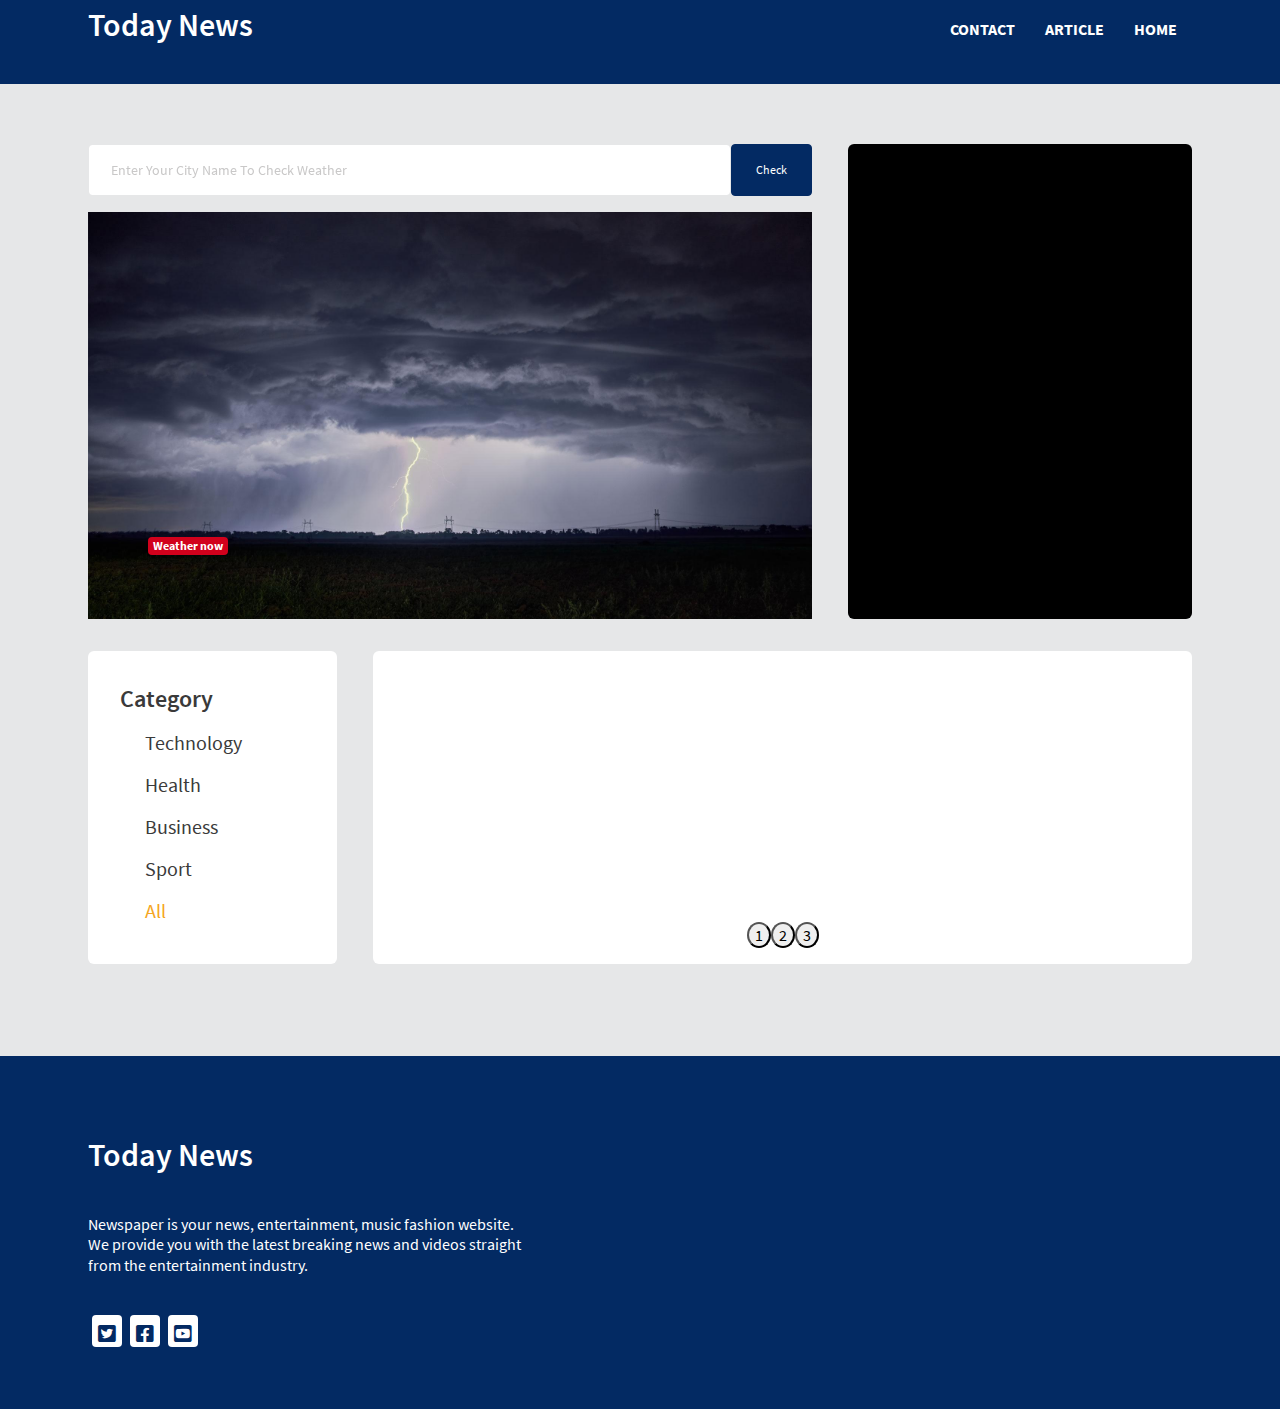
==== commit 327769f2: "last update" ====
--- a/index.html
+++ b/index.html
@@ -129,7 +129,7 @@
                       <li><button id="Health" style="font-size:20px;" class="btn">Health</button></li>
                       <li><button id="Business" style="font-size:20px;" class="btn">Business</button></li>
                       <li><button id="Sport" style="font-size:20px;" class="btn">Sport</button></li>
-                      <li><button id="all" style="font-size:20px;" class="btn">All</button></li>
+                      <li><button id="all" style="font-size:20px;" class="btn active">All</button></li>
                     </ul>
                   </div>
                 </div>
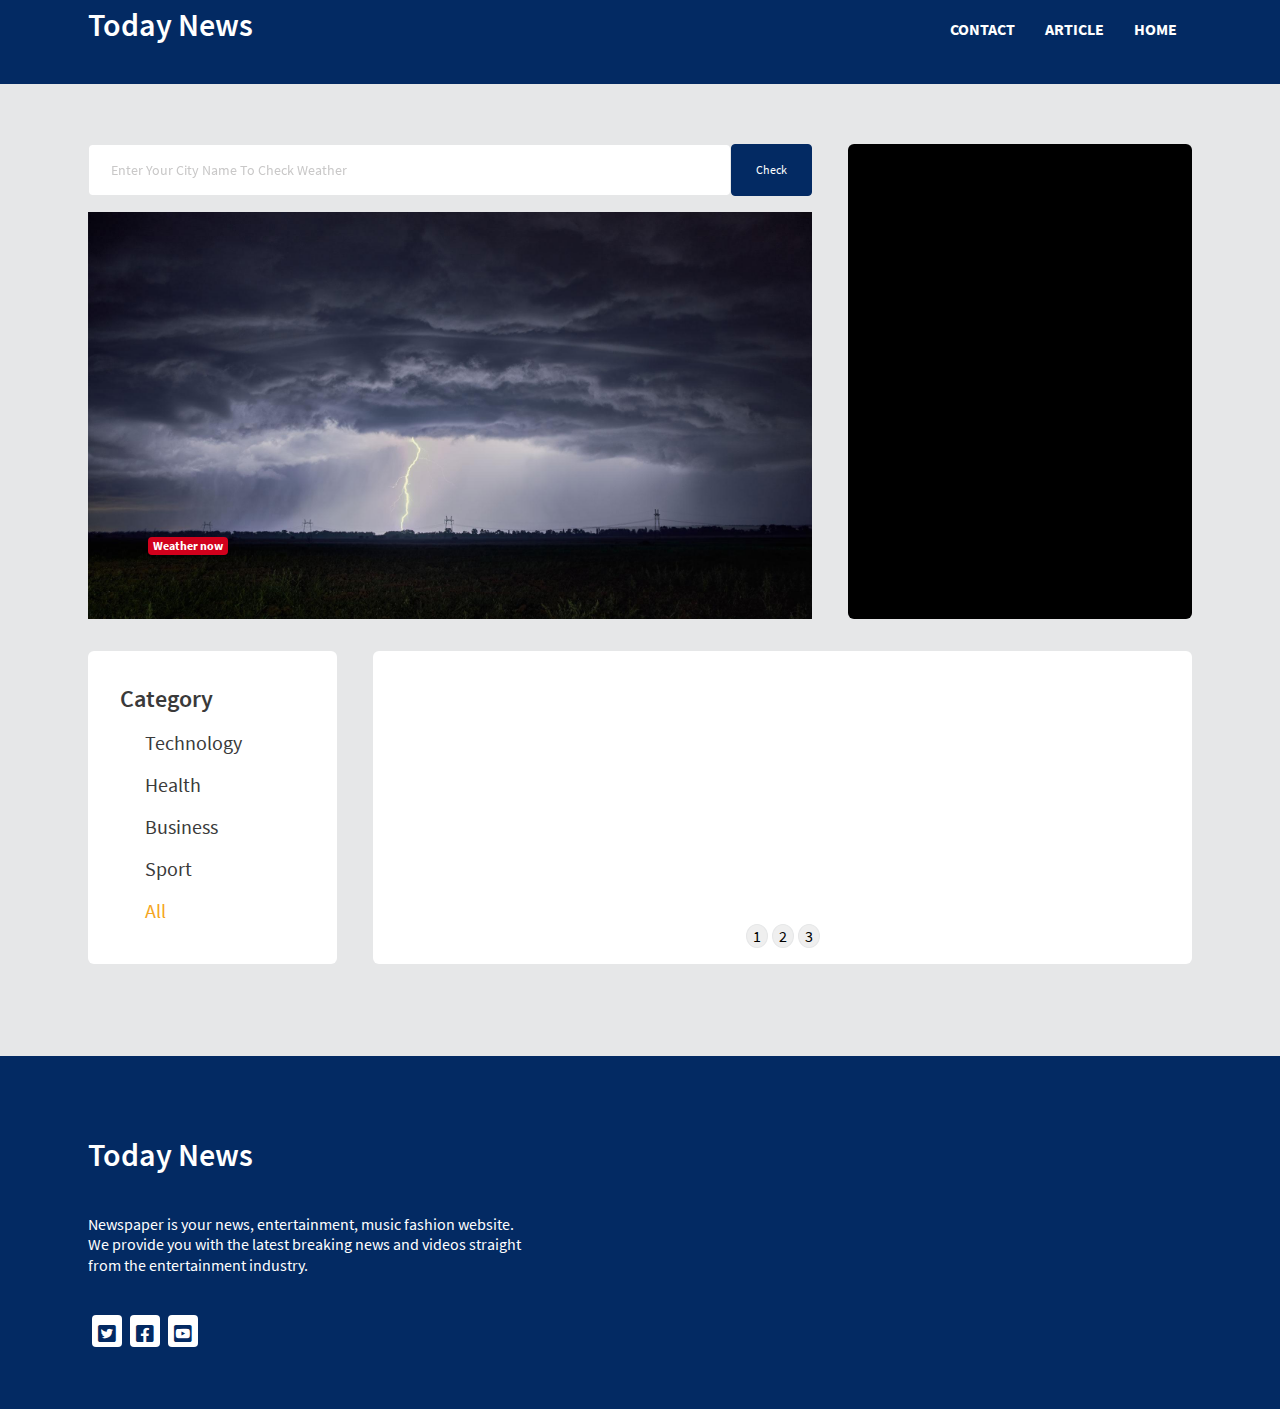
==== commit d8838c42: "last update for today" ====
--- a/index.html
+++ b/index.html
@@ -144,9 +144,9 @@
                   <nav class="ml-auto mr-auto" aria-label="...">
                       <ul class="pagination pagination-lg" style="padding:0">
                         <li class="page-item  disabled" value="1">
-                            <button id="one" class=" rounded-circle" >1</button>              </li>
-                        <li class="page-item" value="2"><button id="tow" class="rounded-circle" >2</button></li>
-                        <li class="page-item" value="2"><button id="three" class="rounded-circle" >3</button></li>
+                            <button id="one" class="rounded-circle border " >1</button>              </li>
+                        <li class="page-item ml-1" value="2"><button id="tow" class="rounded-circle border " >2</button></li>
+                        <li class="page-item ml-1" value="2"><button id="three" class="rounded-circle border " >3</button></li>
                       </ul>
                     </nav>
                 </div>
--- a/assets/css/style.css
+++ b/assets/css/style.css
@@ -30,8 +30,9 @@
 }
 
 .disabled{
-  color: #032a63;
-}
+  color: #f5a623;
+}
+
 :root {
   --blue: #5e50f9;
   --indigo: #6610f2;
